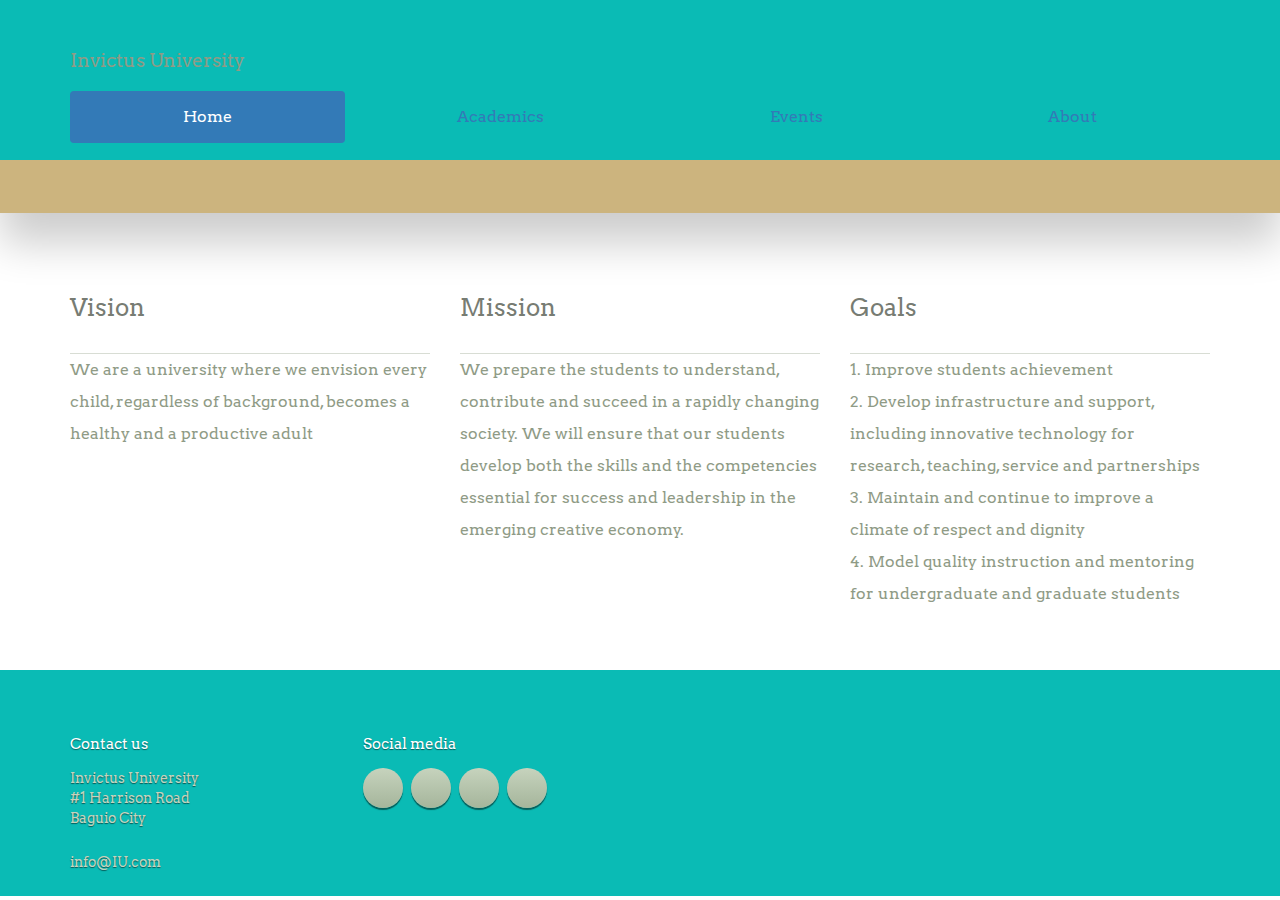
==== About.html @ bc5d1588 "gen" ====
<!DOCTYPE html>
<html lang="en">
<head>
  <title>Invictus University</title>
  <meta charset="utf-8">
  <meta name="viewport" content="width=device-width, initial-scale=1">
  <link rel="stylesheet" href="https://maxcdn.bootstrapcdn.com/bootstrap/3.3.7/css/bootstrap.min.css">
  <script src="https://ajax.googleapis.com/ajax/libs/jquery/3.2.1/jquery.min.js"></script>
  <script src="https://maxcdn.bootstrapcdn.com/bootstrap/3.3.7/js/bootstrap.min.js"></script>
  <link href="http://fonts.googleapis.com/css?family=Arvo:400,700|" rel="stylesheet" type="text/css">
    <link href="fonts/font-awesome.min.css" rel="stylesheet" type="text/css">
  <link rel="stylesheet" href="style.css">
</head>
<body>
  <header class="site-header">
        <div class="primary-header">

<div class="container">
  <h3>Invictus University</h3>
  <ul class="nav nav-pills nav-justified">
    <li class="active"><a href="home.html">Home</a></li>
    <li><a href="#">Academics</a></li>
    <li><a href="#">Events</a></li>
    <li><a href="About.html">About</a></li>
  </ul>
</div>
      
</header>
<main class="About">
      <div class="fullwidth-block">
        <div class="container">
          <div class="row">
            <div class="col-md-4">
              <h2 class="section-title"> Vision</h2>
              <ul class="posts">
               <li>We are a university where we envision every child, regardless of background, becomes a healthy and a productive adult</li>
              </ul>
              
            </div>
            <div class="col-md-4">
              <h2 class="section-title"> Mission</h2>
              <ul class="posts">
                <li>We prepare the students to understand, contribute and succeed in a rapidly changing society. We will ensure that our students develop both the skills and the competencies essential for success and leadership in the emerging creative economy. </li>
              </ul>
              
            </div>
            <div class="col-md-4">
              <h2 class="section-title"> Goals</h2>
              <ul class="posts">
                <li>1. Improve students achievement</li>
                <li>2. Develop infrastructure and support, including innovative technology for research, teaching, service and partnerships</li>
                <li>3. Maintain and continue to improve a climate of respect and dignity</li>
                <li>4. Model quality instruction and mentoring for undergraduate and graduate students</li>
                
              </ul>
              
            </div>
          </div> <!-- .row -->
        </div>
      </div>


      <footer class="site-footer">
      <div class="container">
        <div class="row">
          <div class="col-md-3">
            <div class="widget">
              <h3 class="widget-title">Contact us</h3>
              <address>Invictus University <br>#1 Harrison Road<br>Baguio City</address>

              info@IU.com 
              </br>
            </div>
          </div>
          <div class="col-md-3">
            <div class="widget">
              <h3 class="widget-title">Social media</h3>
              
              <div class="social-links circle">
                <a href="#"><i class="fa fa-facebook"></i></a>
                <a href="#"><i class="fa fa-google-plus"></i></a>
                <a href="#"><i class="fa fa-twitter"></i></a>
                <a href="#"><i class="fa fa-pinterest"></i></a>
              </div>
            </div>
          </div>

    </footer>

</body>
</html>
---- style.css ----
/*!
 * Project_Name: Themezy Lincoln High School
 * Author: Themezy
 * Email: info@themezy.com
 * URL: http://themezy.com
 */
/*=========================================== 
 * Importing CSS Libraries
 *===========================================*/
body {
  color: #8f9b86;
  font-family: "Arvo", "Roboto Slab", "Open Sans", sans-serif;
  font-size: 16px;
  line-height: 2;
  font-weight: 300;
}

address {
  font-style: normal;
}

h1, h2, h3, h4, h5, h6 {
  line-height: normal;
}

@media screen and (max-width: 990px) {
  .container {
    padding: 0 30px !important;
  }
}

@font-face {
  font-family: "Cabin Sketch";
  src: url("fonts/cabinsketch-Regular.ttf") format("truetype");
  font-weight: normal;
  font-style: normal;
}
@font-face {
  font-family: "Cabin Sketch";
  src: url("fonts/cabinsketch-Bold.ttf") format("truetype");
  font-weight: 700;
  font-style: normal;
}
article,
aside,
details,
figcaption,
figure,
footer,
header,
hgroup,
nav,
section,
summary {
  display: block;
}

audio,
canvas,
video {
  display: inline-block;
}

audio:not([controls]) {
  display: none;
  height: 0;
}

[hidden], template {
  display: none;
}

html {
  background: #fff;
  color: #000;
  -webkit-text-size-adjust: 100%;
  -ms-text-size-adjust: 100%;
}

html,
button,
input,
select,
textarea {
  font-family: sans-serif;
}

body {
  margin: 0;
}

a {
  background: transparent;
}
a:focus {
  outline: thin dotted;
}
a:hover, a:active {
  outline: 0;
}

h1 {
  font-size: 2em;
  margin: 0.67em 0;
}

h2 {
  font-size: 1.5em;
  margin: 0.83em 0;
}

h3 {
  font-size: 1.17em;
  margin: 1em 0;
}

h4 {
  font-size: 1em;
  margin: 1.33em 0;
}

h5 {
  font-size: 0.83em;
  margin: 1.67em 0;
}

h6 {
  font-size: 0.75em;
  margin: 2.33em 0;
}

abbr[title] {
  border-bottom: 1px dotted;
}

b,
strong {
  font-weight: bold;
}

dfn {
  font-style: italic;
}

mark {
  background: #ff0;
  color: #000;
}

code,
kbd,
pre,
samp {
  font-family: monospace, serif;
  font-size: 1em;
}

pre {
  white-space: pre;
  white-space: pre-wrap;
  word-wrap: break-word;
}

q {
  quotes: "\201C" "\201D" "\2018" "\2019";
}

q:before,
q:after {
  content: '';
  content: none;
}

small {
  font-size: 80%;
}

sub,
sup {
  font-size: 75%;
  line-height: 0;
  position: relative;
  vertical-align: baseline;
}

sup {
  top: -0.5em;
}

sub {
  bottom: -0.25em;
}

img {
  border: 0;
}

svg:not(:root) {
  overflow: hidden;
}

figure {
  margin: 0;
}

fieldset {
  border: 1px solid #c0c0c0;
  margin: 0 2px;
  padding: 0.35em 0.625em 0.75em;
}

legend {
  border: 0;
  padding: 0;
  white-space: normal;
}

button,
input,
select,
textarea {
  font-family: inherit;
  font-size: 100%;
  margin: 0;
  vertical-align: baseline;
}

button,
input {
  line-height: normal;
}

button,
select {
  text-transform: none;
}

button,
html input[type="button"],
input[type="reset"],
input[type="submit"] {
  -webkit-appearance: button;
  cursor: pointer;
}

button[disabled],
input[disabled] {
  cursor: default;
}

input[type="checkbox"],
input[type="radio"] {
  -moz-box-sizing: border-box;
       box-sizing: border-box;
  padding: 0;
}

input[type="search"] {
  -webkit-appearance: textfield;
  -moz-box-sizing: content-box;
  box-sizing: content-box;
}

input[type="search"]::-webkit-search-cancel-button,
input[type="search"]::-webkit-search-decoration {
  -webkit-appearance: none;
}

button::-moz-focus-inner, input::-moz-focus-inner {
  border: 0;
  padding: 0;
}

textarea {
  overflow: auto;
  vertical-align: top;
}

table {
  border-collapse: collapse;
  border-spacing: 0;
}

*, *:before, *:after {
  -moz-box-sizing: border-box;
       box-sizing: border-box;
}

[class^="icon-"] {
  vertical-align: middle;
}

.icon-book {
  background-image: url("images/icon-book.png");
  display: inline-block;
  width: 37px;
  height: 43px;
}
@media all and (-webkit-min-device-pixel-ratio: 1.5), all and (-o-min-device-pixel-ratio: 3 / 2), all and (min--moz-device-pixel-ratio: 1.5), all and (min-device-pixel-ratio: 1.5) {
  .icon-book {
    background-image: url("images/icon-book@2x.png");
    background-size: 37px 43px;
  }
}

.icon-calendar {
  background-image: url("images/icon-small-calendar.png");
  display: inline-block;
  width: 13px;
  height: 13px;
}
@media all and (-webkit-min-device-pixel-ratio: 1.5), all and (-o-min-device-pixel-ratio: 3 / 2), all and (min--moz-device-pixel-ratio: 1.5), all and (min-device-pixel-ratio: 1.5) {
  .icon-calendar {
    background-image: url("images/icon-small-calendar@2x.png");
    background-size: 13px 13px;
  }
}

.icon-calendar-lg {
  background-image: url("images/icon-calendar.png");
  display: inline-block;
  width: 50px;
  height: 50px;
}
@media all and (-webkit-min-device-pixel-ratio: 1.5), all and (-o-min-device-pixel-ratio: 3 / 2), all and (min--moz-device-pixel-ratio: 1.5), all and (min-device-pixel-ratio: 1.5) {
  .icon-calendar-lg {
    background-image: url("images/icon-calendar@2x.png");
    background-size: 50px 50px;
  }
}

.icon-clock {
  background-image: url("images/icon-clock.png");
  display: inline-block;
  width: 17px;
  height: 17px;
}
@media all and (-webkit-min-device-pixel-ratio: 1.5), all and (-o-min-device-pixel-ratio: 3 / 2), all and (min--moz-device-pixel-ratio: 1.5), all and (min-device-pixel-ratio: 1.5) {
  .icon-clock {
    background-image: url("images/icon-clock@2x.png");
    background-size: 17px 17px;
  }
}

.icon-coins {
  background-image: url("images/icon-coins.png");
  display: inline-block;
  width: 17px;
  height: 14px;
}
@media all and (-webkit-min-device-pixel-ratio: 1.5), all and (-o-min-device-pixel-ratio: 3 / 2), all and (min--moz-device-pixel-ratio: 1.5), all and (min-device-pixel-ratio: 1.5) {
  .icon-coins {
    background-image: url("images/icon-coins@2x.png");
    background-size: 17px 14px;
  }
}

.icon-map-marker {
  background-image: url("images/icon-map-marker.png");
  display: inline-block;
  width: 11px;
  height: 14px;
}
@media all and (-webkit-min-device-pixel-ratio: 1.5), all and (-o-min-device-pixel-ratio: 3 / 2), all and (min--moz-device-pixel-ratio: 1.5), all and (min-device-pixel-ratio: 1.5) {
  .icon-map-marker {
    background-image: url("images/icon-map-marker@2x.png");
    background-size: 11px 14px;
  }
}

.icon-newspaper {
  background-image: url("images/icon-newspaper.png");
  display: inline-block;
  width: 50px;
  height: 43px;
}
@media all and (-webkit-min-device-pixel-ratio: 1.5), all and (-o-min-device-pixel-ratio: 3 / 2), all and (min--moz-device-pixel-ratio: 1.5), all and (min-device-pixel-ratio: 1.5) {
  .icon-newspaper {
    background-image: url("images/icon-newspaper@2x.png");
    background-size: 50px 43px;
  }
}

.icon-user {
  background-image: url("images/icon-user.png");
  display: inline-block;
  width: 16px;
  height: 15px;
}
@media all and (-webkit-min-device-pixel-ratio: 1.5), all and (-o-min-device-pixel-ratio: 3 / 2), all and (min--moz-device-pixel-ratio: 1.5), all and (min-device-pixel-ratio: 1.5) {
  .icon-user {
    background-image: url("images/icon-user@2x.png");
    background-size: 16px 15px;
  }
}

.button, input[type="submit"] {
  padding: 10px 20px;
  box-shadow: 0 2px 1px rgba(0, 0, 0, 0.4);
  text-decoration: none;
  border-radius: 5px;
  border: none;
  display: inline-block;
  margin-bottom: 20px;
}
.button.primary, input.primary[type="submit"] {
  background: #f7eacc;
  background: -webkit-linear-gradient(270deg, #f7eacc, #c2ae81);
  background: linear-gradient(180deg, #f7eacc, #c2ae81);
  color: #72664c;
}
.button.primary:hover, input.primary[type="submit"]:hover {
  background: #c2ae81;
  background: -webkit-linear-gradient(90deg, #f7eacc, #c2ae81);
  background: linear-gradient(0deg, #f7eacc, #c2ae81);
}
.button.secondary, input.secondary[type="submit"], .pagination .page-numbers {
  background: #cbd3c4;
  background: -webkit-linear-gradient(270deg, #e4e9e0, #cbd3c4);
  background: linear-gradient(180deg, #e4e9e0, #cbd3c4);
  color: #8a9184;
}
.button.secondary:hover, input.secondary[type="submit"]:hover, .pagination .page-numbers:hover {
  background: #cbd3c4;
  background: -webkit-linear-gradient(90deg, #e4e9e0, #cbd3c4);
  background: linear-gradient(0deg, #e4e9e0, #cbd3c4);
}
.button.green, input.green[type="submit"], .pagination .page-numbers.current, .accordion.expanded .accordion-toggle:after {
  background: #719c51;
  background: -webkit-linear-gradient(270deg, #719c51, #648a48);
  background: linear-gradient(180deg, #719c51, #648a48);
  color: white;
}
.button.green:hover, input.green[type="submit"]:hover, .pagination .page-numbers.current:hover, .accordion.expanded .accordion-toggle:hover:after {
  background: #648a48;
  background: -webkit-linear-gradient(90deg, #719c51, #648a48);
  background: linear-gradient(0deg, #719c51, #648a48);
}
.button.large, input.large[type="submit"] {
  font-size: 18px;
  font-size: 1.125rem;
}

input[type="submit"] {
  background: #6c7f60;
  background: -webkit-linear-gradient(270deg, #6c7f60, #495740);
  background: linear-gradient(180deg, #6c7f60, #495740);
  color: white;
  text-decoration: 0 1px 1px rgba(0, 0, 0, 0.4);
}
input[type="submit"]:hover {
  background: -webkit-linear-gradient(90deg, #6c7f60, #495740);
  background: linear-gradient(0deg, #6c7f60, #495740);
}
input[type="submit"].light {
  background: #c6d3bd;
  background: -webkit-linear-gradient(270deg, #c6d3bd, #a5b59b);
  background: linear-gradient(180deg, #c6d3bd, #a5b59b);
  color: #505f46;
}
input[type="submit"].light:hover {
  background: -webkit-linear-gradient(90deg, #c6d3bd, #a5b59b);
  background: linear-gradient(0deg, #c6d3bd, #a5b59b);
}

.fullwidth-block {
  padding: 30px 0;
}

.section-title {
  margin: 0 0 30px;
  color: #777c73;
  font-weight: 300;
}
.section-title [class^="icon-"] {
  display: inline-block;
  vertical-align: middle;
  margin-right: 10px;
}

.text-center {
  text-align: center;
}

.social-links.circle a {
  width: 40px;
  height: 40px;
  margin-right: 5px;
  display: inline-block;
  text-align: center;
  border-radius: 50%;
  background: #c6d3bd;
  background: -webkit-linear-gradient(270deg, #c6d3bd, #a5b59b);
  background: linear-gradient(180deg, #c6d3bd, #a5b59b);
  box-shadow: 0 2px 1px rgba(0, 0, 0, 0.5);
  color: #505f46;
  font-size: 20px;
  font-size: 1.25rem;
  line-height: 2;
  text-shadow: 0 1px 1px rgba(255, 255, 255, 0.8);
}
.social-links.circle a:hover {
  background: -webkit-linear-gradient(90deg, #c6d3bd, #a5b59b);
  background: linear-gradient(0deg, #c6d3bd, #a5b59b);
}

.boxed-section {
  margin: 30px 0;
  padding: 40px;
  background-color: #d8ddd4;
  border-radius: 10px;
  color: #86907e;
}

form .field {
  display: table;
  width: 100%;
  margin-bottom: 20px;
}
form .field label, form .field .control {
  display: table-cell;
}
@media screen and (max-width: 480px) {
  form .field label, form .field .control {
    width: 100%;
    display: block;
  }
}
form input, form textarea, form select {
  padding: 12px;
  border: none;
  border-radius: 5px;
  background: rgba(0, 0, 0, 0.1);
  box-shadow: inset 0 1px 2px rgba(0, 0, 0, 0.3);
  -webkit-appearance: none;
  -moz-appearance: none;
  appearance: none;
  outline: none;
  color: #747d6f;
}
form select {
  padding-right: 35px;
  background-image: url("images/select.png");
  background-repeat: no-repeat;
  background-position: right center;
}
@media all and (-webkit-min-device-pixel-ratio: 1.5), all and (-o-min-device-pixel-ratio: 3 / 2), all and (min--moz-device-pixel-ratio: 1.5), all and (min-device-pixel-ratio: 1.5) {
  form select {
    background-image: url("images/select@2x.png");
    background-size: 36px 26px;
  }
}

.student-list {
  list-style: none;
  margin: 0;
  padding-left: 0;
}
.student-list li {
  position: relative;
  padding-left: 100px;
  min-height: 100px;
}
.student-list li img {
  position: absolute;
  left: 0;
  top: 0;
}

.subscribe input {
  width: 100%;
  margin-bottom: 20px;
  background: rgba(0, 0, 0, 0.3);
}

.courses {
  list-style: none;
  margin: 0;
  padding-left: 0;
  line-height: normal;
  border-top: 1px solid #d8ddd4;
}
.courses li {
  padding: 15px 0;
  border-bottom: 1px solid #d8ddd4;
}
.courses li.current {
  background: #719d51;
  background: -webkit-linear-gradient(270deg, #719d51, #638948);
  background: linear-gradient(180deg, #719d51, #638948);
  border: none;
  border-radius: 10px;
  padding: 15px;
  margin: -1px -15px 0;
  position: relative;
}
.courses li.current .course-title a {
  color: white;
}
.courses li.current .course-meta {
  color: #a7c094;
}
.courses li.current:before {
  content: " ";
  width: 0;
  height: 0;
  border-width: 10px 10px 10px;
  border-style: solid;
  border-color: transparent #6a934c transparent transparent;
  position: absolute;
  left: -20px;
  top: 0;
  bottom: 0;
  margin: auto;
}
.courses .course-title {
  font-size: 18px;
  font-size: 1.125rem;
  margin: 0 0 10px;
}
.courses .course-title a {
  color: #719d51;
  font-weight: normal;
  text-decoration: none;
}
.courses .course-meta {
  font-size: 14px;
  font-size: 0.875rem;
  color: #a1ad98;
  font-weight: 300;
}
.courses .course-meta span {
  display: inline-block;
  margin-right: 10px;
}
.courses .course-meta span [class^="icon-"] {
  margin-right: 5px;
}

.pagination {
  text-align: center;
  margin: 30px 0;
}
.pagination .page-numbers {
  display: inline-block;
  width: 30px;
  height: 30px;
  text-decoration: none;
  border-radius: 3px;
}

.students-grid {
  *zoom: 1;
  list-style: none;
  margin: 30px -15px;
  padding-left: 0;
}
.students-grid:after {
  content: " ";
  clear: both;
  display: block;
  overflow: hidden;
  height: 0;
}
.students-grid .student {
  padding: 15px;
  width: 25%;
  float: left;
  text-align: center;
}
@media screen and (max-width: 990px) {
  .students-grid .student {
    width: 50%;
  }
}
@media screen and (max-width: 480px) {
  .students-grid .student {
    width: 100%;
  }
}
.students-grid .avatar {
  border-radius: 10px;
  overflow: hidden;
}
.students-grid .avatar img {
  width: 100%;
  max-width: 100%;
  display: block;
  height: auto;
}
.students-grid .student-name {
  font-size: 18px;
  font-size: 1.125rem;
  font-weight: 300;
}
.students-grid .student-name a {
  color: #719d51;
  text-decoration: none;
  -webkit-transition: .3s ease;
          transition: .3s ease;
}
.students-grid .student-name a:hover {
  color: #a6c58f;
}
.students-grid .student-sum {
  line-height: normal;
  font-size: 14px;
  font-size: 0.875rem;
  color: #8f9b86;
}

.accordion {
  overflow: hidden;
  border-top: 1px solid #d8ddd4;
}
.accordion .accordion-toggle {
  position: relative;
  padding: 10px  30px 10px 0;
}
.accordion .accordion-toggle h3 {
  display: inline-block;
  margin: 0 20px 0 0;
  vertical-align: middle;
  color: #719d51;
  font-weight: 400;
  font-size: 18px;
  font-size: 1.125rem;
}
@media screen and (max-width: 990px) {
  .accordion .accordion-toggle h3 {
    display: block;
  }
}
.accordion .accordion-toggle span {
  font-size: 14px;
  font-size: 0.875rem;
}
.accordion .accordion-toggle:after {
  content: "\f107";
  font-family: "FontAwesome";
  text-align: center;
  display: block;
  position: absolute;
  right: 0;
  top: 10px;
  width: 30px;
  height: 30px;
  border-radius: 50%;
  background: #e1e7db;
  cursor: pointer;
}
.accordion.expanded .accordion-toggle:after {
  content: "\f106";
  line-height: 1.8;
}
.accordion .accordion-content {
  display: none;
  clear: both;
  font-size: 16px;
  font-size: 1rem;
}

.map {
  height: 350px;
  margin-bottom: 30px;
  border-radius: 10px;
  overflow: hidden;
}

.contact-info a {
  color: #8F9B86;
  text-decoration: none;
  display: block;
  -webkit-transition: .3s ease;
          transition: .3s ease;
}
.contact-info a:hover {
  color: #117213;
}

.contact-form {
  *zoom: 1;
}
.contact-form:after {
  content: " ";
  clear: both;
  display: block;
  overflow: hidden;
  height: 0;
}
.contact-form p {
  display: table;
  width: 100%;
}
.contact-form label, .contact-form .control {
  display: table-cell;
}
.contact-form label {
  width: 100px;
}
.contact-form .control input, .contact-form .control textarea {
  width: 100%;
  -webkit-transition: .3s ease;
          transition: .3s ease;
}
.contact-form .control input:focus, .contact-form .control input:active, .contact-form .control textarea:focus, .contact-form .control textarea:active {
  background: rgba(0, 0, 0, 0.05);
}
.contact-form .control textarea {
  min-height: 200px;
}
.contact-form .text-right {
  display: block;
  text-align: right;
}
.contact-form .text-right input[type="submit"] {
  display: inline-block;
}

.container {
  margin-right: auto;
  margin-left: auto;
  padding-left: 15px;
  padding-right: 15px;
  *zoom: 1;
}
.container:after {
  content: " ";
  clear: both;
  display: block;
  overflow: hidden;
  height: 0;
}
@media (min-width: 768px) {
  .container {
    width: 750px;
  }
}
@media (min-width: 992px) {
  .container {
    width: 970px;
  }
}
@media (min-width: 1200px) {
  .container {
    width: 1170px;
  }
}

.container-fluid {
  margin-right: auto;
  margin-left: auto;
  padding-left: 15px;
  padding-right: 15px;
  *zoom: 1;
}
.container-fluid:after {
  content: " ";
  clear: both;
  display: block;
  overflow: hidden;
  height: 0;
}

.row {
  margin-left: -15px;
  margin-right: -15px;
  *zoom: 1;
}
.row:after {
  content: " ";
  clear: both;
  display: block;
  overflow: hidden;
  height: 0;
}

.col-xs-1, .col-sm-1, .col-md-1, .col-lg-1, .col-xs-2, .col-sm-2, .col-md-2, .col-lg-2, .col-xs-3, .col-sm-3, .col-md-3, .col-lg-3, .col-xs-4, .col-sm-4, .col-md-4, .col-lg-4, .col-xs-5, .col-sm-5, .col-md-5, .col-lg-5, .col-xs-6, .col-sm-6, .col-md-6, .col-lg-6, .col-xs-7, .col-sm-7, .col-md-7, .col-lg-7, .col-xs-8, .col-sm-8, .col-md-8, .col-lg-8, .col-xs-9, .col-sm-9, .col-md-9, .col-lg-9, .col-xs-10, .col-sm-10, .col-md-10, .col-lg-10, .col-xs-11, .col-sm-11, .col-md-11, .col-lg-11, .col-xs-12, .col-sm-12, .col-md-12, .col-lg-12 {
  position: relative;
  min-height: 1px;
  padding-left: 15px;
  padding-right: 15px;
}

.col-xs-1, .col-xs-2, .col-xs-3, .col-xs-4, .col-xs-5, .col-xs-6, .col-xs-7, .col-xs-8, .col-xs-9, .col-xs-10, .col-xs-11, .col-xs-12 {
  float: left;
}

.col-xs-1 {
  width: 8.33333%;
}

.col-xs-2 {
  width: 16.66667%;
}

.col-xs-3 {
  width: 25%;
}

.col-xs-4 {
  width: 33.33333%;
}

.col-xs-5 {
  width: 41.66667%;
}

.col-xs-6 {
  width: 50%;
}

.col-xs-7 {
  width: 58.33333%;
}

.col-xs-8 {
  width: 66.66667%;
}

.col-xs-9 {
  width: 75%;
}

.col-xs-10 {
  width: 83.33333%;
}

.col-xs-11 {
  width: 91.66667%;
}

.col-xs-12 {
  width: 100%;
}

.col-xs-pull-0 {
  right: auto;
}

.col-xs-pull-1 {
  right: 8.33333%;
}

.col-xs-pull-2 {
  right: 16.66667%;
}

.col-xs-pull-3 {
  right: 25%;
}

.col-xs-pull-4 {
  right: 33.33333%;
}

.col-xs-pull-5 {
  right: 41.66667%;
}

.col-xs-pull-6 {
  right: 50%;
}

.col-xs-pull-7 {
  right: 58.33333%;
}

.col-xs-pull-8 {
  right: 66.66667%;
}

.col-xs-pull-9 {
  right: 75%;
}

.col-xs-pull-10 {
  right: 83.33333%;
}

.col-xs-pull-11 {
  right: 91.66667%;
}

.col-xs-pull-12 {
  right: 100%;
}

.col-xs-push-0 {
  left: auto;
}

.col-xs-push-1 {
  left: 8.33333%;
}

.col-xs-push-2 {
  left: 16.66667%;
}

.col-xs-push-3 {
  left: 25%;
}

.col-xs-push-4 {
  left: 33.33333%;
}

.col-xs-push-5 {
  left: 41.66667%;
}

.col-xs-push-6 {
  left: 50%;
}

.col-xs-push-7 {
  left: 58.33333%;
}

.col-xs-push-8 {
  left: 66.66667%;
}

.col-xs-push-9 {
  left: 75%;
}

.col-xs-push-10 {
  left: 83.33333%;
}

.col-xs-push-11 {
  left: 91.66667%;
}

.col-xs-push-12 {
  left: 100%;
}

.col-xs-offset-0 {
  margin-left: 0%;
}

.col-xs-offset-1 {
  margin-left: 8.33333%;
}

.col-xs-offset-2 {
  margin-left: 16.66667%;
}

.col-xs-offset-3 {
  margin-left: 25%;
}

.col-xs-offset-4 {
  margin-left: 33.33333%;
}

.col-xs-offset-5 {
  margin-left: 41.66667%;
}

.col-xs-offset-6 {
  margin-left: 50%;
}

.col-xs-offset-7 {
  margin-left: 58.33333%;
}

.col-xs-offset-8 {
  margin-left: 66.66667%;
}

.col-xs-offset-9 {
  margin-left: 75%;
}

.col-xs-offset-10 {
  margin-left: 83.33333%;
}

.col-xs-offset-11 {
  margin-left: 91.66667%;
}

.col-xs-offset-12 {
  margin-left: 100%;
}

@media (min-width: 768px) {
  .col-sm-1, .col-sm-2, .col-sm-3, .col-sm-4, .col-sm-5, .col-sm-6, .col-sm-7, .col-sm-8, .col-sm-9, .col-sm-10, .col-sm-11, .col-sm-12 {
    float: left;
  }

  .col-sm-1 {
    width: 8.33333%;
  }

  .col-sm-2 {
    width: 16.66667%;
  }

  .col-sm-3 {
    width: 25%;
  }

  .col-sm-4 {
    width: 33.33333%;
  }

  .col-sm-5 {
    width: 41.66667%;
  }

  .col-sm-6 {
    width: 50%;
  }

  .col-sm-7 {
    width: 58.33333%;
  }

  .col-sm-8 {
    width: 66.66667%;
  }

  .col-sm-9 {
    width: 75%;
  }

  .col-sm-10 {
    width: 83.33333%;
  }

  .col-sm-11 {
    width: 91.66667%;
  }

  .col-sm-12 {
    width: 100%;
  }

  .col-sm-pull-0 {
    right: auto;
  }

  .col-sm-pull-1 {
    right: 8.33333%;
  }

  .col-sm-pull-2 {
    right: 16.66667%;
  }

  .col-sm-pull-3 {
    right: 25%;
  }

  .col-sm-pull-4 {
    right: 33.33333%;
  }

  .col-sm-pull-5 {
    right: 41.66667%;
  }

  .col-sm-pull-6 {
    right: 50%;
  }

  .col-sm-pull-7 {
    right: 58.33333%;
  }

  .col-sm-pull-8 {
    right: 66.66667%;
  }

  .col-sm-pull-9 {
    right: 75%;
  }

  .col-sm-pull-10 {
    right: 83.33333%;
  }

  .col-sm-pull-11 {
    right: 91.66667%;
  }

  .col-sm-pull-12 {
    right: 100%;
  }

  .col-sm-push-0 {
    left: auto;
  }

  .col-sm-push-1 {
    left: 8.33333%;
  }

  .col-sm-push-2 {
    left: 16.66667%;
  }

  .col-sm-push-3 {
    left: 25%;
  }

  .col-sm-push-4 {
    left: 33.33333%;
  }

  .col-sm-push-5 {
    left: 41.66667%;
  }

  .col-sm-push-6 {
    left: 50%;
  }

  .col-sm-push-7 {
    left: 58.33333%;
  }

  .col-sm-push-8 {
    left: 66.66667%;
  }

  .col-sm-push-9 {
    left: 75%;
  }

  .col-sm-push-10 {
    left: 83.33333%;
  }

  .col-sm-push-11 {
    left: 91.66667%;
  }

  .col-sm-push-12 {
    left: 100%;
  }

  .col-sm-offset-0 {
    margin-left: 0%;
  }

  .col-sm-offset-1 {
    margin-left: 8.33333%;
  }

  .col-sm-offset-2 {
    margin-left: 16.66667%;
  }

  .col-sm-offset-3 {
    margin-left: 25%;
  }

  .col-sm-offset-4 {
    margin-left: 33.33333%;
  }

  .col-sm-offset-5 {
    margin-left: 41.66667%;
  }

  .col-sm-offset-6 {
    margin-left: 50%;
  }

  .col-sm-offset-7 {
    margin-left: 58.33333%;
  }

  .col-sm-offset-8 {
    margin-left: 66.66667%;
  }

  .col-sm-offset-9 {
    margin-left: 75%;
  }

  .col-sm-offset-10 {
    margin-left: 83.33333%;
  }

  .col-sm-offset-11 {
    margin-left: 91.66667%;
  }

  .col-sm-offset-12 {
    margin-left: 100%;
  }
}
@media (min-width: 992px) {
  .col-md-1, .col-md-2, .col-md-3, .col-md-4, .col-md-5, .col-md-6, .col-md-7, .col-md-8, .col-md-9, .col-md-10, .col-md-11, .col-md-12 {
    float: left;
  }

  .col-md-1 {
    width: 8.33333%;
  }

  .col-md-2 {
    width: 16.66667%;
  }

  .col-md-3 {
    width: 25%;
  }

  .col-md-4 {
    width: 33.33333%;
  }

  .col-md-5 {
    width: 41.66667%;
  }

  .col-md-6 {
    width: 50%;
  }

  .col-md-7 {
    width: 58.33333%;
  }

  .col-md-8 {
    width: 66.66667%;
  }

  .col-md-9 {
    width: 75%;
  }

  .col-md-10 {
    width: 83.33333%;
  }

  .col-md-11 {
    width: 91.66667%;
  }

  .col-md-12 {
    width: 100%;
  }

  .col-md-pull-0 {
    right: auto;
  }

  .col-md-pull-1 {
    right: 8.33333%;
  }

  .col-md-pull-2 {
    right: 16.66667%;
  }

  .col-md-pull-3 {
    right: 25%;
  }

  .col-md-pull-4 {
    right: 33.33333%;
  }

  .col-md-pull-5 {
    right: 41.66667%;
  }

  .col-md-pull-6 {
    right: 50%;
  }

  .col-md-pull-7 {
    right: 58.33333%;
  }

  .col-md-pull-8 {
    right: 66.66667%;
  }

  .col-md-pull-9 {
    right: 75%;
  }

  .col-md-pull-10 {
    right: 83.33333%;
  }

  .col-md-pull-11 {
    right: 91.66667%;
  }

  .col-md-pull-12 {
    right: 100%;
  }

  .col-md-push-0 {
    left: auto;
  }

  .col-md-push-1 {
    left: 8.33333%;
  }

  .col-md-push-2 {
    left: 16.66667%;
  }

  .col-md-push-3 {
    left: 25%;
  }

  .col-md-push-4 {
    left: 33.33333%;
  }

  .col-md-push-5 {
    left: 41.66667%;
  }

  .col-md-push-6 {
    left: 50%;
  }

  .col-md-push-7 {
    left: 58.33333%;
  }

  .col-md-push-8 {
    left: 66.66667%;
  }

  .col-md-push-9 {
    left: 75%;
  }

  .col-md-push-10 {
    left: 83.33333%;
  }

  .col-md-push-11 {
    left: 91.66667%;
  }

  .col-md-push-12 {
    left: 100%;
  }

  .col-md-offset-0 {
    margin-left: 0%;
  }

  .col-md-offset-1 {
    margin-left: 8.33333%;
  }

  .col-md-offset-2 {
    margin-left: 16.66667%;
  }

  .col-md-offset-3 {
    margin-left: 25%;
  }

  .col-md-offset-4 {
    margin-left: 33.33333%;
  }

  .col-md-offset-5 {
    margin-left: 41.66667%;
  }

  .col-md-offset-6 {
    margin-left: 50%;
  }

  .col-md-offset-7 {
    margin-left: 58.33333%;
  }

  .col-md-offset-8 {
    margin-left: 66.66667%;
  }

  .col-md-offset-9 {
    margin-left: 75%;
  }

  .col-md-offset-10 {
    margin-left: 83.33333%;
  }

  .col-md-offset-11 {
    margin-left: 91.66667%;
  }

  .col-md-offset-12 {
    margin-left: 100%;
  }
}
@media (min-width: 1200px) {
  .col-lg-1, .col-lg-2, .col-lg-3, .col-lg-4, .col-lg-5, .col-lg-6, .col-lg-7, .col-lg-8, .col-lg-9, .col-lg-10, .col-lg-11, .col-lg-12 {
    float: left;
  }

  .col-lg-1 {
    width: 8.33333%;
  }

  .col-lg-2 {
    width: 16.66667%;
  }

  .col-lg-3 {
    width: 25%;
  }

  .col-lg-4 {
    width: 33.33333%;
  }

  .col-lg-5 {
    width: 41.66667%;
  }

  .col-lg-6 {
    width: 50%;
  }

  .col-lg-7 {
    width: 58.33333%;
  }

  .col-lg-8 {
    width: 66.66667%;
  }

  .col-lg-9 {
    width: 75%;
  }

  .col-lg-10 {
    width: 83.33333%;
  }

  .col-lg-11 {
    width: 91.66667%;
  }

  .col-lg-12 {
    width: 100%;
  }

  .col-lg-pull-0 {
    right: auto;
  }

  .col-lg-pull-1 {
    right: 8.33333%;
  }

  .col-lg-pull-2 {
    right: 16.66667%;
  }

  .col-lg-pull-3 {
    right: 25%;
  }

  .col-lg-pull-4 {
    right: 33.33333%;
  }

  .col-lg-pull-5 {
    right: 41.66667%;
  }

  .col-lg-pull-6 {
    right: 50%;
  }

  .col-lg-pull-7 {
    right: 58.33333%;
  }

  .col-lg-pull-8 {
    right: 66.66667%;
  }

  .col-lg-pull-9 {
    right: 75%;
  }

  .col-lg-pull-10 {
    right: 83.33333%;
  }

  .col-lg-pull-11 {
    right: 91.66667%;
  }

  .col-lg-pull-12 {
    right: 100%;
  }

  .col-lg-push-0 {
    left: auto;
  }

  .col-lg-push-1 {
    left: 8.33333%;
  }

  .col-lg-push-2 {
    left: 16.66667%;
  }

  .col-lg-push-3 {
    left: 25%;
  }

  .col-lg-push-4 {
    left: 33.33333%;
  }

  .col-lg-push-5 {
    left: 41.66667%;
  }

  .col-lg-push-6 {
    left: 50%;
  }

  .col-lg-push-7 {
    left: 58.33333%;
  }

  .col-lg-push-8 {
    left: 66.66667%;
  }

  .col-lg-push-9 {
    left: 75%;
  }

  .col-lg-push-10 {
    left: 83.33333%;
  }

  .col-lg-push-11 {
    left: 91.66667%;
  }

  .col-lg-push-12 {
    left: 100%;
  }

  .col-lg-offset-0 {
    margin-left: 0%;
  }

  .col-lg-offset-1 {
    margin-left: 8.33333%;
  }

  .col-lg-offset-2 {
    margin-left: 16.66667%;
  }

  .col-lg-offset-3 {
    margin-left: 25%;
  }

  .col-lg-offset-4 {
    margin-left: 33.33333%;
  }

  .col-lg-offset-5 {
    margin-left: 41.66667%;
  }

  .col-lg-offset-6 {
    margin-left: 50%;
  }

  .col-lg-offset-7 {
    margin-left: 58.33333%;
  }

  .col-lg-offset-8 {
    margin-left: 66.66667%;
  }

  .col-lg-offset-9 {
    margin-left: 75%;
  }

  .col-lg-offset-10 {
    margin-left: 83.33333%;
  }

  .col-lg-offset-11 {
    margin-left: 91.66667%;
  }

  .col-lg-offset-12 {
    margin-left: 100%;
  }
}
@-ms-viewport {
  width: device-width;
}
.visible-xs, .visible-sm, .visible-md, .visible-lg {
  display: none !important;
}

.visible-xs-block,
.visible-xs-inline,
.visible-xs-inline-block,
.visible-sm-block,
.visible-sm-inline,
.visible-sm-inline-block,
.visible-md-block,
.visible-md-inline,
.visible-md-inline-block,
.visible-lg-block,
.visible-lg-inline,
.visible-lg-inline-block {
  display: none !important;
}

@media (max-width: 767px) {
  .visible-xs {
    display: block !important;
  }

  table.visible-xs {
    display: table;
  }

  tr.visible-xs {
    display: table-row !important;
  }

  th.visible-xs,
  td.visible-xs {
    display: table-cell !important;
  }
}
@media (max-width: 767px) {
  .visible-xs-block {
    display: block !important;
  }
}

@media (max-width: 767px) {
  .visible-xs-inline {
    display: inline !important;
  }
}

@media (max-width: 767px) {
  .visible-xs-inline-block {
    display: inline-block !important;
  }
}

@media (min-width: 768px) and (max-width: 991px) {
  .visible-sm {
    display: block !important;
  }

  table.visible-sm {
    display: table;
  }

  tr.visible-sm {
    display: table-row !important;
  }

  th.visible-sm,
  td.visible-sm {
    display: table-cell !important;
  }
}
@media (min-width: 768px) and (max-width: 991px) {
  .visible-sm-block {
    display: block !important;
  }
}

@media (min-width: 768px) and (max-width: 991px) {
  .visible-sm-inline {
    display: inline !important;
  }
}

@media (min-width: 768px) and (max-width: 991px) {
  .visible-sm-inline-block {
    display: inline-block !important;
  }
}

@media (min-width: 992px) and (max-width: 1199px) {
  .visible-md {
    display: block !important;
  }

  table.visible-md {
    display: table;
  }

  tr.visible-md {
    display: table-row !important;
  }

  th.visible-md,
  td.visible-md {
    display: table-cell !important;
  }
}
@media (min-width: 992px) and (max-width: 1199px) {
  .visible-md-block {
    display: block !important;
  }
}

@media (min-width: 992px) and (max-width: 1199px) {
  .visible-md-inline {
    display: inline !important;
  }
}

@media (min-width: 992px) and (max-width: 1199px) {
  .visible-md-inline-block {
    display: inline-block !important;
  }
}

@media (min-width: 1200px) {
  .visible-lg {
    display: block !important;
  }

  table.visible-lg {
    display: table;
  }

  tr.visible-lg {
    display: table-row !important;
  }

  th.visible-lg,
  td.visible-lg {
    display: table-cell !important;
  }
}
@media (min-width: 1200px) {
  .visible-lg-block {
    display: block !important;
  }
}

@media (min-width: 1200px) {
  .visible-lg-inline {
    display: inline !important;
  }
}

@media (min-width: 1200px) {
  .visible-lg-inline-block {
    display: inline-block !important;
  }
}

@media (max-width: 767px) {
  .hidden-xs {
    display: none !important;
  }
}
@media (min-width: 768px) and (max-width: 991px) {
  .hidden-sm {
    display: none !important;
  }
}
@media (min-width: 992px) and (max-width: 1199px) {
  .hidden-md {
    display: none !important;
  }
}
@media (min-width: 1200px) {
  .hidden-lg {
    display: none !important;
  }
}
.visible-print {
  display: none !important;
}

@media print {
  .visible-print {
    display: block !important;
  }

  table.visible-print {
    display: table;
  }

  tr.visible-print {
    display: table-row !important;
  }

  th.visible-print,
  td.visible-print {
    display: table-cell !important;
  }
}
.visible-print-block {
  display: none !important;
}
@media print {
  .visible-print-block {
    display: block !important;
  }
}

.visible-print-inline {
  display: none !important;
}
@media print {
  .visible-print-inline {
    display: inline !important;
  }
}

.visible-print-inline-block {
  display: none !important;
}
@media print {
  .visible-print-inline-block {
    display: inline-block !important;
  }
}

@media print {
  .hidden-print {
    display: none !important;
  }
}
.site-header {
  *zoom: 1;
  position: relative;
  padding: 30px 0 40px;
  margin-bottom: 50px;
  background-color: #475d36;
  background-image: url(images/background.jpg);
  background-attachment: fixed;
  background-position: bottom center;
  box-shadow: 0 30px 40px rgba(0, 0, 0, 0.2);
}
.site-header:after {
  content: " ";
  clear: both;
  display: block;
  overflow: hidden;
  height: 0;
}
@media (-webkit-min-device-pixel-ratio: 2), (min-resolution: 192dpi) {
  .site-header {
    background: url(images/background.jpg) repeat-x;
  }
}
.site-header:after {
  content: " ";
  width: 100%;
  height: 53px;
  position: absolute;
  bottom: 0;
  left: 0;
  background-color: #ccb47e;
  background-image: -webkit-linear-gradient(270deg, #cab27c 70%, #c1975b 15%, #ad744d 15%);
  background-image: linear-gradient(180deg, #cab27c 70%, #c1975b 15%, #ad744d 15%);
  background-image: url(images/background.png);
  background-repeat: repeat-x;
  z-index: 9;
}
@media (-webkit-min-device-pixel-ratio: 2), (min-resolution: 192dpi) {
  .site-header:after {
    background: url(images/background.png) repeat-x;
  }
}

.primary-header {
  background: url(images/background.png) repeat-x bottom center;
  padding-bottom: 30px;
}

#branding {
  *zoom: 1;
  float: left;
  color: white;
  text-decoration: none;
  white-space: nowrap;
}
#branding:after {
  content: " ";
  clear: both;
  display: block;
  overflow: hidden;
  height: 0;
}
#branding img {
  vertical-align: middle;
  margin-right: 10px;
}
#branding .site-title {
  display: inline-block;
  margin: 0;
  font-size: 15px;
  font-size: 0.9375rem;
  font-weight: 300;
  text-shadow: 0 1px 2px rgba(0, 0, 0, 0.3);
}

.main-navigation {
  float: right;
  position: relative;
  margin-top: 10px;
}
.main-navigation .menu {
  list-style: none;
  margin: 0;
  padding-left: 0;
}
@media screen and (min-width: 991px) {
  .main-navigation .menu {
    display: block !important;
  }
}
@media screen and (max-width: 990px) {
  .main-navigation .menu {
    display: none;
  }
}
.main-navigation .menu-item {
  float: left;
  margin: 0 0 0 5px;
}
.main-navigation .menu-item a {
  font-size: 17px;
  font-size: 1.0625rem;
  color: white;
  text-decoration: none;
  padding: 10px 20px;
  border-radius: 3px;
}
.main-navigation .menu-item.current-menu-item a, .main-navigation .menu-item:hover a {
  color: #72664c;
  background: #f7eacc;
  background: -webkit-linear-gradient(270deg, #f7eacc, #cfbe97);
  background: linear-gradient(180deg, #f7eacc, #cfbe97);
  box-shadow: 0 2px 1px rgba(0, 0, 0, 0.3);
}
.main-navigation .menu-toggle {
  border: none;
  color: #72664c;
  background: #f7eacc;
  padding: 10px 20px;
  border-radius: 3px;
  background: -webkit-linear-gradient(270deg, #f7eacc, #cfbe97);
  background: linear-gradient(180deg, #f7eacc, #cfbe97);
  box-shadow: 0 2px 1px rgba(0, 0, 0, 0.3);
  display: none;
  outline: none;
}
.main-navigation .menu-toggle:active {
  background: -webkit-linear-gradient(90deg, #f7eacc, #cfbe97);
  background: linear-gradient(0deg, #f7eacc, #cfbe97);
}
@media screen and (max-width: 990px) {
  .main-navigation .menu-toggle {
    display: block;
  }
}

.mobile-navigation {
  clear: both;
  padding: 30px 0;
  display: none;
}
@media screen and (min-width: 991px) {
  .mobile-navigation {
    display: none !important;
  }
}
.mobile-navigation .menu {
  list-style: none;
  margin: 0;
  padding-left: 0;
  background: rgba(0, 0, 0, 0.3);
  border-radius: 5px;
  overflow: hidden;
  text-align: center;
}
.mobile-navigation .menu a {
  display: block;
  padding: 10px 0;
  color: white;
  text-decoration: none;
  font-size: 18px;
  font-size: 1.125rem;
}
.mobile-navigation .menu .current-menu-item a, .mobile-navigation .menu .menu-item:hover a {
  color: #72664c;
  background: #f7eacc;
  background: -webkit-linear-gradient(270deg, #f7eacc, #cfbe97);
  background: linear-gradient(180deg, #f7eacc, #cfbe97);
  box-shadow: 0 2px 1px rgba(0, 0, 0, 0.3);
}

.slider {
  position: relative;
}
.slider .slides {
  *zoom: 1;
  list-style: none;
  margin: 0;
  padding-left: 0;
}
.slider .slides:after {
  content: " ";
  clear: both;
  display: block;
  overflow: hidden;
  height: 0;
}
.slider .slides li {
  *zoom: 1;
  float: left;
  width: 100%;
  margin-right: -100%;
  opacity: 0;
}
.slider .slides li:after {
  content: " ";
  clear: both;
  display: block;
  overflow: hidden;
  height: 0;
}
.slider .slides li.flex-active-slide {
  opacity: 1;
}
.slider .slides li img {
  max-width: 100%;
}
.slider .slide-caption {
  width: 670px;
  float: left;
}
@media screen and (max-width: 800px) {
  .slider .slide-caption {
    width: 100%;
  }
}
.slider .slide-caption .slide-title {
  color: white;
  margin-bottom: 0;
  font-family: "Cabin Sketch", "Roboto Slab", georgia, serif;
  font-size: 60px;
  font-size: 3.75rem;
}
.slider .slide-caption p {
  font-size: 18px;
  font-size: 1.125rem;
  color: white;
  font-weight: 400;
  line-height: 30px;
  margin-bottom: 30px;
}
.slider .flex-control-paging {
  position: absolute;
  bottom: 20px;
  margin: 0;
  padding-left: 0;
  width: 100%;
  list-style: none;
  text-align: center;
  z-index: 9;
}
.slider .flex-control-paging li {
  display: inline-block;
  width: 20px;
  height: 20px;
  margin: 0 5px;
  background: rgba(0, 0, 0, 0.3);
  text-align: center;
  box-shadow: inset 0 2px 2px rgba(0, 0, 0, 0.4), 0 1px 1px rgba(255, 255, 255, 0.3);
  border-radius: 50%;
  position: relative;
}
.slider .flex-control-paging li a {
  width: 10px;
  height: 10px;
  margin: auto;
  position: absolute;
  top: 0;
  left: 0;
  bottom: 0;
  right: 0;
  border-radius: 50%;
  display: block;
  overflow: hidden;
  text-indent: -99999px;
  cursor: pointer;
}
.slider .flex-control-paging li a.flex-active {
  background: #c4d1bb;
  background: -webkit-linear-gradient(270deg, #c4d1bb, #aab9a0);
  background: linear-gradient(180deg, #c4d1bb, #aab9a0);
  box-shadow: 0 2px 2px rgba(0, 0, 0, 0.3);
}

.page-title {
  padding: 30px;
}
.page-title h2 {
  font-size: 48px;
  font-size: 3rem;
  color: white;
  margin: 0 0 20px;
  font-family: "Cabin Sketch", "Roboto Slab", georgia, serif;
  text-transform: uppercase;
}

.site-footer {
  padding: 50px 0 20px;
  background: url(images/background.jpg) center bottom;
  background-attachment: fixed;
  color: #c6d3bd;
  text-shadow: 0 1px 1px rgba(0, 0, 0, 0.5);
  font-size: 14px;
}
.site-footer .copy {
  text-align: center;
}
.site-footer .widget-title {
  color: white;
  font-size: 24px;
  font-size: 1.5rem;
  font-weight: 300;
}
.site-footer a {
  color: inherit;
  text-decoration: none;
}
.site-footer .copy {
  padding-top: 30px;
}

.request-form .field {
  margin-bottom: 23px;
}
.request-form label {
  width: 170px;
}
@media screen and (max-width: 480px) {
  .request-form label {
    width: 100px;
  }
}
.request-form input, .request-form select {
  width: 100%;
}
.request-form .no-label {
  padding-left: 170px;
}
@media screen and (max-width: 480px) {
  .request-form .no-label {
    padding-left: 100px;
  }
}
.request-form .no-label input {
  margin-top: 20px;
}

.best-students-grid {
  *zoom: 1;
  list-style: none;
  margin: 0;
  padding-left: 0;
  margin: 0 -10px;
}
.best-students-grid:after {
  content: " ";
  clear: both;
  display: block;
  overflow: hidden;
  height: 0;
}
.best-students-grid li {
  width: 33.3333%;
  float: left;
  padding: 10px;
}
@media screen and (max-width: 480px) {
  .best-students-grid li {
    width: 50%;
  }
}
.best-students-grid li a {
  display: block;
  border-radius: 5px;
  overflow: hidden;
  background: #c3cbbe;
  color: #9ba396;
  text-decoration: none;
  text-align: center;
}
.best-students-grid li img {
  display: block;
  width: 100%;
  max-width: 100%;
  height: auto;
}
.best-students-grid .more-student {
  line-height: 130px;
  font-size: 18px;
  font-size: 1.125rem;
  -moz-box-sizing: border-box;
       box-sizing: border-box;
}

.posts {
  list-style: none;
  margin: 0 0 30px;
  padding-left: 0;
  border-top: 1px solid #d8ddd4;
}
.posts .post {
  border-bottom: 1px solid #d8ddd4;
  padding: 10px 0;
  line-height: normal;
}
.posts .entry-title {
  font-size: 18px;
  font-size: 1.125rem;
  margin: 0 0 10px;
  font-weight: 300;
}
.posts .entry-title a {
  color: #719d51;
  text-decoration: none;
}
.posts span {
  font-size: 14px;
  font-size: 0.875rem;
  color: #cad2c3;
  font-weight: 300;
  display: inline-block;
  margin-right: 10px;
}
.posts span [class^="icon-"] {
  margin-right: 5px;
}

article header {
  margin-bottom: 20px;
  border-bottom: 1px solid #d8ddd6;
  padding-bottom: 20px;
}
article .entry-title {
  font-size: 24px;
  font-size: 1.5rem;
  font-weight: normal;
  margin: 0;
  color: #777c73;
}
article .entry-meta {
  font-size: 14px;
  font-size: 0.875rem;
  font-weight: 300;
}
article .entry-meta span {
  margin-right: 10px;
  color: #8f9b86;
}
article .entry-meta span [class^="icon-"] {
  margin-right: 5px;
}
article .featured-image {
  border-radius: 5px;
  overflow: hidden;
  margin-bottom: 30px;
}
article .featured-image img {
  display: block;
  width: 100%;
  max-width: 100%;
}

.actions {
  padding: 20px 0;
  border-top: 1px solid #d8ddd6;
  border-bottom: 1px solid #d8ddd6;
  text-align: center;
  margin-bottom: 50px;
}
.actions a {
  margin: 0 5px;
}

.leading {
  font-size: 24px;
  font-size: 1.5rem;
  color: #777c73;
  line-height: 1.5;
}

/*# sourceMappingURL=style.css.map */
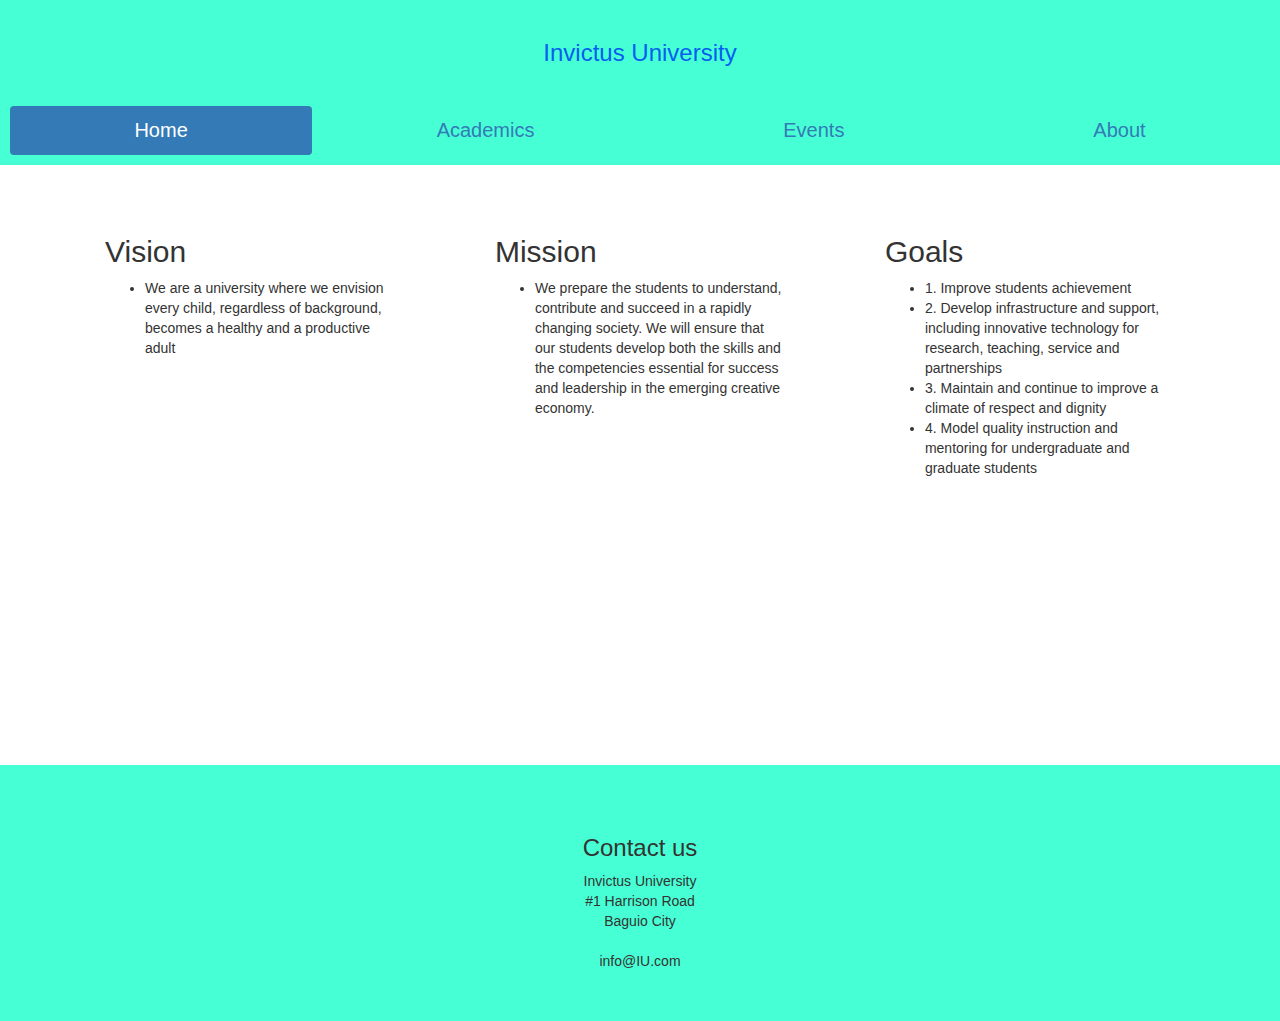
==== commit 592f0d0a: "allan" ====
--- a/About.html
+++ b/About.html
@@ -12,39 +12,40 @@
   <link rel="stylesheet" href="style.css">
 </head>
 <body>
-  <header class="site-header">
-        <div class="primary-header">
+  <header class="main-header">
+        <div class="second-header">
+<h3>Invictus University</h3>
+</div>
+<div class="header">
 
-<div class="container">
-  <h3>Invictus University</h3>
   <ul class="nav nav-pills nav-justified">
-    <li class="active"><a href="home.html">Home</a></li>
-    <li><a href="#">Academics</a></li>
-    <li><a href="#">Events</a></li>
+    <li class="active"><a href="index.html">Home</a></li>
+    <li><a href="academics.html">Academics</a></li>
+    <li><a href="events.html">Events</a></li>
     <li><a href="About.html">About</a></li>
   </ul>
 </div>
       
 </header>
-<main class="About">
+<main class="main-content">
       <div class="fullwidth-block">
         <div class="container">
           <div class="row">
-            <div class="col-md-4">
+            <div class="column">
               <h2 class="section-title"> Vision</h2>
               <ul class="posts">
                <li>We are a university where we envision every child, regardless of background, becomes a healthy and a productive adult</li>
               </ul>
               
             </div>
-            <div class="col-md-4">
+            <div class="column">
               <h2 class="section-title"> Mission</h2>
               <ul class="posts">
                 <li>We prepare the students to understand, contribute and succeed in a rapidly changing society. We will ensure that our students develop both the skills and the competencies essential for success and leadership in the emerging creative economy. </li>
               </ul>
               
             </div>
-            <div class="col-md-4">
+            <div class="column">
               <h2 class="section-title"> Goals</h2>
               <ul class="posts">
                 <li>1. Improve students achievement</li>
@@ -60,10 +61,8 @@
       </div>
 
 
-      <footer class="site-footer">
+     <footer class="footer">
       <div class="container">
-        <div class="row">
-          <div class="col-md-3">
             <div class="widget">
               <h3 class="widget-title">Contact us</h3>
               <address>Invictus University <br>#1 Harrison Road<br>Baguio City</address>
@@ -72,18 +71,7 @@
               </br>
             </div>
           </div>
-          <div class="col-md-3">
-            <div class="widget">
-              <h3 class="widget-title">Social media</h3>
-              
-              <div class="social-links circle">
-                <a href="#"><i class="fa fa-facebook"></i></a>
-                <a href="#"><i class="fa fa-google-plus"></i></a>
-                <a href="#"><i class="fa fa-twitter"></i></a>
-                <a href="#"><i class="fa fa-pinterest"></i></a>
-              </div>
-            </div>
-          </div>
+          
 
     </footer>
 
--- a/style.css
+++ b/style.css
@@ -1,2430 +1,55 @@
-/*!
- * Project_Name: Themezy Lincoln High School
- * Author: Themezy
- * Email: info@themezy.com
- * URL: http://themezy.com
- */
-/*=========================================== 
- * Importing CSS Libraries
- *===========================================*/
 body {
-  color: #8f9b86;
-  font-family: "Arvo", "Roboto Slab", "Open Sans", sans-serif;
-  font-size: 16px;
-  line-height: 2;
-  font-weight: 300;
+    margin: 0;
+}
+.second-header{
+    background-color: #47ffd4;
+    padding: 20px;
+    text-align: center;
+    color: #045eef;
+    font-size: 500px;
+
+}
+/* Style the header */
+.header {
+    background-color: #47ffd4;
+    padding: 10px;
+    text-align: left;
+    font-size: 20px;
+    color: blue;
 }
 
-address {
-  font-style: normal;
-}
-
-h1, h2, h3, h4, h5, h6 {
-  line-height: normal;
-}
-
-@media screen and (max-width: 990px) {
-  .container {
-    padding: 0 30px !important;
-  }
-}
-
-@font-face {
-  font-family: "Cabin Sketch";
-  src: url("fonts/cabinsketch-Regular.ttf") format("truetype");
-  font-weight: normal;
-  font-style: normal;
-}
-@font-face {
-  font-family: "Cabin Sketch";
-  src: url("fonts/cabinsketch-Bold.ttf") format("truetype");
-  font-weight: 700;
-  font-style: normal;
-}
-article,
-aside,
-details,
-figcaption,
-figure,
-footer,
-header,
-hgroup,
-nav,
-section,
-summary {
-  display: block;
-}
-
-audio,
-canvas,
-video {
-  display: inline-block;
-}
-
-audio:not([controls]) {
-  display: none;
-  height: 0;
-}
-
-[hidden], template {
-  display: none;
-}
-
-html {
-  background: #fff;
-  color: #000;
-  -webkit-text-size-adjust: 100%;
-  -ms-text-size-adjust: 100%;
-}
-
-html,
-button,
-input,
-select,
-textarea {
-  font-family: sans-serif;
-}
-
-body {
-  margin: 0;
-}
-
-a {
-  background: transparent;
-}
-a:focus {
-  outline: thin dotted;
-}
-a:hover, a:active {
-  outline: 0;
-}
-
-h1 {
-  font-size: 2em;
-  margin: 0.67em 0;
-}
-
-h2 {
-  font-size: 1.5em;
-  margin: 0.83em 0;
-}
-
-h3 {
-  font-size: 1.17em;
-  margin: 1em 0;
-}
-
-h4 {
-  font-size: 1em;
-  margin: 1.33em 0;
-}
-
-h5 {
-  font-size: 0.83em;
-  margin: 1.67em 0;
-}
-
-h6 {
-  font-size: 0.75em;
-  margin: 2.33em 0;
-}
-
-abbr[title] {
-  border-bottom: 1px dotted;
-}
-
-b,
-strong {
-  font-weight: bold;
-}
-
-dfn {
-  font-style: italic;
-}
-
-mark {
-  background: #ff0;
-  color: #000;
-}
-
-code,
-kbd,
-pre,
-samp {
-  font-family: monospace, serif;
-  font-size: 1em;
-}
-
-pre {
-  white-space: pre;
-  white-space: pre-wrap;
-  word-wrap: break-word;
-}
-
-q {
-  quotes: "\201C" "\201D" "\2018" "\2019";
-}
-
-q:before,
-q:after {
-  content: '';
-  content: none;
-}
-
-small {
-  font-size: 80%;
-}
-
-sub,
-sup {
-  font-size: 75%;
-  line-height: 0;
-  position: relative;
-  vertical-align: baseline;
-}
-
-sup {
-  top: -0.5em;
-}
-
-sub {
-  bottom: -0.25em;
-}
-
-img {
-  border: 0;
-}
-
-svg:not(:root) {
-  overflow: hidden;
-}
-
-figure {
-  margin: 0;
-}
-
-fieldset {
-  border: 1px solid #c0c0c0;
-  margin: 0 2px;
-  padding: 0.35em 0.625em 0.75em;
-}
-
-legend {
-  border: 0;
-  padding: 0;
-  white-space: normal;
-}
-
-button,
-input,
-select,
-textarea {
-  font-family: inherit;
-  font-size: 100%;
-  margin: 0;
-  vertical-align: baseline;
-}
-
-button,
-input {
-  line-height: normal;
-}
-
-button,
-select {
-  text-transform: none;
-}
-
-button,
-html input[type="button"],
-input[type="reset"],
-input[type="submit"] {
-  -webkit-appearance: button;
-  cursor: pointer;
-}
-
-button[disabled],
-input[disabled] {
-  cursor: default;
-}
-
-input[type="checkbox"],
-input[type="radio"] {
-  -moz-box-sizing: border-box;
-       box-sizing: border-box;
-  padding: 0;
-}
-
-input[type="search"] {
-  -webkit-appearance: textfield;
-  -moz-box-sizing: content-box;
-  box-sizing: content-box;
-}
-
-input[type="search"]::-webkit-search-cancel-button,
-input[type="search"]::-webkit-search-decoration {
-  -webkit-appearance: none;
-}
-
-button::-moz-focus-inner, input::-moz-focus-inner {
-  border: 0;
-  padding: 0;
-}
-
-textarea {
-  overflow: auto;
-  vertical-align: top;
-}
-
-table {
-  border-collapse: collapse;
-  border-spacing: 0;
-}
-
-*, *:before, *:after {
-  -moz-box-sizing: border-box;
-       box-sizing: border-box;
-}
-
-[class^="icon-"] {
-  vertical-align: middle;
-}
-
-.icon-book {
-  background-image: url("images/icon-book.png");
-  display: inline-block;
-  width: 37px;
-  height: 43px;
-}
-@media all and (-webkit-min-device-pixel-ratio: 1.5), all and (-o-min-device-pixel-ratio: 3 / 2), all and (min--moz-device-pixel-ratio: 1.5), all and (min-device-pixel-ratio: 1.5) {
-  .icon-book {
-    background-image: url("images/icon-book@2x.png");
-    background-size: 37px 43px;
-  }
-}
-
-.icon-calendar {
-  background-image: url("images/icon-small-calendar.png");
-  display: inline-block;
-  width: 13px;
-  height: 13px;
-}
-@media all and (-webkit-min-device-pixel-ratio: 1.5), all and (-o-min-device-pixel-ratio: 3 / 2), all and (min--moz-device-pixel-ratio: 1.5), all and (min-device-pixel-ratio: 1.5) {
-  .icon-calendar {
-    background-image: url("images/icon-small-calendar@2x.png");
-    background-size: 13px 13px;
-  }
-}
-
-.icon-calendar-lg {
-  background-image: url("images/icon-calendar.png");
-  display: inline-block;
-  width: 50px;
-  height: 50px;
-}
-@media all and (-webkit-min-device-pixel-ratio: 1.5), all and (-o-min-device-pixel-ratio: 3 / 2), all and (min--moz-device-pixel-ratio: 1.5), all and (min-device-pixel-ratio: 1.5) {
-  .icon-calendar-lg {
-    background-image: url("images/icon-calendar@2x.png");
-    background-size: 50px 50px;
-  }
-}
-
-.icon-clock {
-  background-image: url("images/icon-clock.png");
-  display: inline-block;
-  width: 17px;
-  height: 17px;
-}
-@media all and (-webkit-min-device-pixel-ratio: 1.5), all and (-o-min-device-pixel-ratio: 3 / 2), all and (min--moz-device-pixel-ratio: 1.5), all and (min-device-pixel-ratio: 1.5) {
-  .icon-clock {
-    background-image: url("images/icon-clock@2x.png");
-    background-size: 17px 17px;
-  }
-}
-
-.icon-coins {
-  background-image: url("images/icon-coins.png");
-  display: inline-block;
-  width: 17px;
-  height: 14px;
-}
-@media all and (-webkit-min-device-pixel-ratio: 1.5), all and (-o-min-device-pixel-ratio: 3 / 2), all and (min--moz-device-pixel-ratio: 1.5), all and (min-device-pixel-ratio: 1.5) {
-  .icon-coins {
-    background-image: url("images/icon-coins@2x.png");
-    background-size: 17px 14px;
-  }
-}
-
-.icon-map-marker {
-  background-image: url("images/icon-map-marker.png");
-  display: inline-block;
-  width: 11px;
-  height: 14px;
-}
-@media all and (-webkit-min-device-pixel-ratio: 1.5), all and (-o-min-device-pixel-ratio: 3 / 2), all and (min--moz-device-pixel-ratio: 1.5), all and (min-device-pixel-ratio: 1.5) {
-  .icon-map-marker {
-    background-image: url("images/icon-map-marker@2x.png");
-    background-size: 11px 14px;
-  }
-}
-
-.icon-newspaper {
-  background-image: url("images/icon-newspaper.png");
-  display: inline-block;
-  width: 50px;
-  height: 43px;
-}
-@media all and (-webkit-min-device-pixel-ratio: 1.5), all and (-o-min-device-pixel-ratio: 3 / 2), all and (min--moz-device-pixel-ratio: 1.5), all and (min-device-pixel-ratio: 1.5) {
-  .icon-newspaper {
-    background-image: url("images/icon-newspaper@2x.png");
-    background-size: 50px 43px;
-  }
-}
-
-.icon-user {
-  background-image: url("images/icon-user.png");
-  display: inline-block;
-  width: 16px;
-  height: 15px;
-}
-@media all and (-webkit-min-device-pixel-ratio: 1.5), all and (-o-min-device-pixel-ratio: 3 / 2), all and (min--moz-device-pixel-ratio: 1.5), all and (min-device-pixel-ratio: 1.5) {
-  .icon-user {
-    background-image: url("images/icon-user@2x.png");
-    background-size: 16px 15px;
-  }
-}
-
-.button, input[type="submit"] {
-  padding: 10px 20px;
-  box-shadow: 0 2px 1px rgba(0, 0, 0, 0.4);
-  text-decoration: none;
-  border-radius: 5px;
-  border: none;
-  display: inline-block;
-  margin-bottom: 20px;
-}
-.button.primary, input.primary[type="submit"] {
-  background: #f7eacc;
-  background: -webkit-linear-gradient(270deg, #f7eacc, #c2ae81);
-  background: linear-gradient(180deg, #f7eacc, #c2ae81);
-  color: #72664c;
-}
-.button.primary:hover, input.primary[type="submit"]:hover {
-  background: #c2ae81;
-  background: -webkit-linear-gradient(90deg, #f7eacc, #c2ae81);
-  background: linear-gradient(0deg, #f7eacc, #c2ae81);
-}
-.button.secondary, input.secondary[type="submit"], .pagination .page-numbers {
-  background: #cbd3c4;
-  background: -webkit-linear-gradient(270deg, #e4e9e0, #cbd3c4);
-  background: linear-gradient(180deg, #e4e9e0, #cbd3c4);
-  color: #8a9184;
-}
-.button.secondary:hover, input.secondary[type="submit"]:hover, .pagination .page-numbers:hover {
-  background: #cbd3c4;
-  background: -webkit-linear-gradient(90deg, #e4e9e0, #cbd3c4);
-  background: linear-gradient(0deg, #e4e9e0, #cbd3c4);
-}
-.button.green, input.green[type="submit"], .pagination .page-numbers.current, .accordion.expanded .accordion-toggle:after {
-  background: #719c51;
-  background: -webkit-linear-gradient(270deg, #719c51, #648a48);
-  background: linear-gradient(180deg, #719c51, #648a48);
-  color: white;
-}
-.button.green:hover, input.green[type="submit"]:hover, .pagination .page-numbers.current:hover, .accordion.expanded .accordion-toggle:hover:after {
-  background: #648a48;
-  background: -webkit-linear-gradient(90deg, #719c51, #648a48);
-  background: linear-gradient(0deg, #719c51, #648a48);
-}
-.button.large, input.large[type="submit"] {
-  font-size: 18px;
-  font-size: 1.125rem;
-}
-
-input[type="submit"] {
-  background: #6c7f60;
-  background: -webkit-linear-gradient(270deg, #6c7f60, #495740);
-  background: linear-gradient(180deg, #6c7f60, #495740);
-  color: white;
-  text-decoration: 0 1px 1px rgba(0, 0, 0, 0.4);
-}
-input[type="submit"]:hover {
-  background: -webkit-linear-gradient(90deg, #6c7f60, #495740);
-  background: linear-gradient(0deg, #6c7f60, #495740);
-}
-input[type="submit"].light {
-  background: #c6d3bd;
-  background: -webkit-linear-gradient(270deg, #c6d3bd, #a5b59b);
-  background: linear-gradient(180deg, #c6d3bd, #a5b59b);
-  color: #505f46;
-}
-input[type="submit"].light:hover {
-  background: -webkit-linear-gradient(90deg, #c6d3bd, #a5b59b);
-  background: linear-gradient(0deg, #c6d3bd, #a5b59b);
-}
-
-.fullwidth-block {
-  padding: 30px 0;
-}
-
-.section-title {
-  margin: 0 0 30px;
-  color: #777c73;
-  font-weight: 300;
-}
-.section-title [class^="icon-"] {
-  display: inline-block;
-  vertical-align: middle;
-  margin-right: 10px;
-}
-
-.text-center {
-  text-align: center;
-}
-
-.social-links.circle a {
-  width: 40px;
-  height: 40px;
-  margin-right: 5px;
-  display: inline-block;
-  text-align: center;
-  border-radius: 50%;
-  background: #c6d3bd;
-  background: -webkit-linear-gradient(270deg, #c6d3bd, #a5b59b);
-  background: linear-gradient(180deg, #c6d3bd, #a5b59b);
-  box-shadow: 0 2px 1px rgba(0, 0, 0, 0.5);
-  color: #505f46;
-  font-size: 20px;
-  font-size: 1.25rem;
-  line-height: 2;
-  text-shadow: 0 1px 1px rgba(255, 255, 255, 0.8);
-}
-.social-links.circle a:hover {
-  background: -webkit-linear-gradient(90deg, #c6d3bd, #a5b59b);
-  background: linear-gradient(0deg, #c6d3bd, #a5b59b);
-}
-
-.boxed-section {
-  margin: 30px 0;
-  padding: 40px;
-  background-color: #d8ddd4;
-  border-radius: 10px;
-  color: #86907e;
-}
-
-form .field {
-  display: table;
-  width: 100%;
-  margin-bottom: 20px;
-}
-form .field label, form .field .control {
-  display: table-cell;
-}
-@media screen and (max-width: 480px) {
-  form .field label, form .field .control {
-    width: 100%;
-    display: block;
-  }
-}
-form input, form textarea, form select {
-  padding: 12px;
-  border: none;
-  border-radius: 5px;
-  background: rgba(0, 0, 0, 0.1);
-  box-shadow: inset 0 1px 2px rgba(0, 0, 0, 0.3);
-  -webkit-appearance: none;
-  -moz-appearance: none;
-  appearance: none;
-  outline: none;
-  color: #747d6f;
-}
-form select {
-  padding-right: 35px;
-  background-image: url("images/select.png");
-  background-repeat: no-repeat;
-  background-position: right center;
-}
-@media all and (-webkit-min-device-pixel-ratio: 1.5), all and (-o-min-device-pixel-ratio: 3 / 2), all and (min--moz-device-pixel-ratio: 1.5), all and (min-device-pixel-ratio: 1.5) {
-  form select {
-    background-image: url("images/select@2x.png");
-    background-size: 36px 26px;
-  }
-}
-
-.student-list {
-  list-style: none;
-  margin: 0;
-  padding-left: 0;
-}
-.student-list li {
-  position: relative;
-  padding-left: 100px;
-  min-height: 100px;
-}
-.student-list li img {
-  position: absolute;
-  left: 0;
-  top: 0;
-}
-
-.subscribe input {
-  width: 100%;
-  margin-bottom: 20px;
-  background: rgba(0, 0, 0, 0.3);
-}
-
-.courses {
-  list-style: none;
-  margin: 0;
-  padding-left: 0;
-  line-height: normal;
-  border-top: 1px solid #d8ddd4;
-}
-.courses li {
-  padding: 15px 0;
-  border-bottom: 1px solid #d8ddd4;
-}
-.courses li.current {
-  background: #719d51;
-  background: -webkit-linear-gradient(270deg, #719d51, #638948);
-  background: linear-gradient(180deg, #719d51, #638948);
-  border: none;
-  border-radius: 10px;
-  padding: 15px;
-  margin: -1px -15px 0;
-  position: relative;
-}
-.courses li.current .course-title a {
-  color: white;
-}
-.courses li.current .course-meta {
-  color: #a7c094;
-}
-.courses li.current:before {
-  content: " ";
-  width: 0;
-  height: 0;
-  border-width: 10px 10px 10px;
-  border-style: solid;
-  border-color: transparent #6a934c transparent transparent;
-  position: absolute;
-  left: -20px;
-  top: 0;
-  bottom: 0;
-  margin: auto;
-}
-.courses .course-title {
-  font-size: 18px;
-  font-size: 1.125rem;
-  margin: 0 0 10px;
-}
-.courses .course-title a {
-  color: #719d51;
-  font-weight: normal;
-  text-decoration: none;
-}
-.courses .course-meta {
-  font-size: 14px;
-  font-size: 0.875rem;
-  color: #a1ad98;
-  font-weight: 300;
-}
-.courses .course-meta span {
-  display: inline-block;
-  margin-right: 10px;
-}
-.courses .course-meta span [class^="icon-"] {
-  margin-right: 5px;
-}
-
-.pagination {
-  text-align: center;
-  margin: 30px 0;
-}
-.pagination .page-numbers {
-  display: inline-block;
-  width: 30px;
-  height: 30px;
-  text-decoration: none;
-  border-radius: 3px;
-}
-
-.students-grid {
-  *zoom: 1;
-  list-style: none;
-  margin: 30px -15px;
-  padding-left: 0;
-}
-.students-grid:after {
-  content: " ";
-  clear: both;
-  display: block;
-  overflow: hidden;
-  height: 0;
-}
-.students-grid .student {
-  padding: 15px;
-  width: 25%;
-  float: left;
-  text-align: center;
-}
-@media screen and (max-width: 990px) {
-  .students-grid .student {
-    width: 50%;
-  }
-}
-@media screen and (max-width: 480px) {
-  .students-grid .student {
-    width: 100%;
-  }
-}
-.students-grid .avatar {
-  border-radius: 10px;
-  overflow: hidden;
-}
-.students-grid .avatar img {
-  width: 100%;
-  max-width: 100%;
-  display: block;
-  height: auto;
-}
-.students-grid .student-name {
-  font-size: 18px;
-  font-size: 1.125rem;
-  font-weight: 300;
-}
-.students-grid .student-name a {
-  color: #719d51;
-  text-decoration: none;
-  -webkit-transition: .3s ease;
-          transition: .3s ease;
-}
-.students-grid .student-name a:hover {
-  color: #a6c58f;
-}
-.students-grid .student-sum {
-  line-height: normal;
-  font-size: 14px;
-  font-size: 0.875rem;
-  color: #8f9b86;
-}
-
-.accordion {
-  overflow: hidden;
-  border-top: 1px solid #d8ddd4;
-}
-.accordion .accordion-toggle {
-  position: relative;
-  padding: 10px  30px 10px 0;
-}
-.accordion .accordion-toggle h3 {
-  display: inline-block;
-  margin: 0 20px 0 0;
-  vertical-align: middle;
-  color: #719d51;
-  font-weight: 400;
-  font-size: 18px;
-  font-size: 1.125rem;
-}
-@media screen and (max-width: 990px) {
-  .accordion .accordion-toggle h3 {
-    display: block;
-  }
-}
-.accordion .accordion-toggle span {
-  font-size: 14px;
-  font-size: 0.875rem;
-}
-.accordion .accordion-toggle:after {
-  content: "\f107";
-  font-family: "FontAwesome";
-  text-align: center;
-  display: block;
-  position: absolute;
-  right: 0;
-  top: 10px;
-  width: 30px;
-  height: 30px;
-  border-radius: 50%;
-  background: #e1e7db;
-  cursor: pointer;
-}
-.accordion.expanded .accordion-toggle:after {
-  content: "\f106";
-  line-height: 1.8;
-}
-.accordion .accordion-content {
-  display: none;
-  clear: both;
-  font-size: 16px;
-  font-size: 1rem;
-}
-
-.map {
-  height: 350px;
-  margin-bottom: 30px;
-  border-radius: 10px;
-  overflow: hidden;
-}
-
-.contact-info a {
-  color: #8F9B86;
-  text-decoration: none;
-  display: block;
-  -webkit-transition: .3s ease;
-          transition: .3s ease;
-}
-.contact-info a:hover {
-  color: #117213;
-}
-
-.contact-form {
-  *zoom: 1;
-}
-.contact-form:after {
-  content: " ";
-  clear: both;
-  display: block;
-  overflow: hidden;
-  height: 0;
-}
-.contact-form p {
-  display: table;
-  width: 100%;
-}
-.contact-form label, .contact-form .control {
-  display: table-cell;
-}
-.contact-form label {
-  width: 100px;
-}
-.contact-form .control input, .contact-form .control textarea {
-  width: 100%;
-  -webkit-transition: .3s ease;
-          transition: .3s ease;
-}
-.contact-form .control input:focus, .contact-form .control input:active, .contact-form .control textarea:focus, .contact-form .control textarea:active {
-  background: rgba(0, 0, 0, 0.05);
-}
-.contact-form .control textarea {
-  min-height: 200px;
-}
-.contact-form .text-right {
-  display: block;
-  text-align: right;
-}
-.contact-form .text-right input[type="submit"] {
-  display: inline-block;
+/* Create three equal columns that floats next to each other */
+.column {
+    float: left;
+    width: 33.33%;
+    padding: 50px;
+    height: 600px; /* Should be removed. Only for demonstration */
+    font-color: red;
 }
 
 .container {
-  margin-right: auto;
-  margin-left: auto;
-  padding-left: 15px;
-  padding-right: 15px;
-  *zoom: 1;
-}
-.container:after {
-  content: " ";
-  clear: both;
-  display: block;
-  overflow: hidden;
-  height: 0;
-}
-@media (min-width: 768px) {
-  .container {
-    width: 750px;
-  }
-}
-@media (min-width: 992px) {
-  .container {
-    width: 970px;
-  }
-}
-@media (min-width: 1200px) {
-  .container {
-    width: 1170px;
-  }
+  font-color: red;
+
 }
 
-.container-fluid {
-  margin-right: auto;
-  margin-left: auto;
-  padding-left: 15px;
-  padding-right: 15px;
-  *zoom: 1;
-}
-.container-fluid:after {
-  content: " ";
-  clear: both;
-  display: block;
-  overflow: hidden;
-  height: 0;
+/* Clear floats after the columns */
+.row:after {
+    content: "";
+    display: table;
+    clear: both;
+    font-color: red;
 }
 
-.row {
-  margin-left: -15px;
-  margin-right: -15px;
-  *zoom: 1;
-}
-.row:after {
-  content: " ";
-  clear: both;
-  display: block;
-  overflow: hidden;
-  height: 0;
+/* Style the footer */
+.footer {
+    background-color: #47ffd4;
+    padding: 50px;
+    text-align: center;
 }
 
-.col-xs-1, .col-sm-1, .col-md-1, .col-lg-1, .col-xs-2, .col-sm-2, .col-md-2, .col-lg-2, .col-xs-3, .col-sm-3, .col-md-3, .col-lg-3, .col-xs-4, .col-sm-4, .col-md-4, .col-lg-4, .col-xs-5, .col-sm-5, .col-md-5, .col-lg-5, .col-xs-6, .col-sm-6, .col-md-6, .col-lg-6, .col-xs-7, .col-sm-7, .col-md-7, .col-lg-7, .col-xs-8, .col-sm-8, .col-md-8, .col-lg-8, .col-xs-9, .col-sm-9, .col-md-9, .col-lg-9, .col-xs-10, .col-sm-10, .col-md-10, .col-lg-10, .col-xs-11, .col-sm-11, .col-md-11, .col-lg-11, .col-xs-12, .col-sm-12, .col-md-12, .col-lg-12 {
-  position: relative;
-  min-height: 1px;
-  padding-left: 15px;
-  padding-right: 15px;
-}
-
-.col-xs-1, .col-xs-2, .col-xs-3, .col-xs-4, .col-xs-5, .col-xs-6, .col-xs-7, .col-xs-8, .col-xs-9, .col-xs-10, .col-xs-11, .col-xs-12 {
-  float: left;
-}
-
-.col-xs-1 {
-  width: 8.33333%;
-}
-
-.col-xs-2 {
-  width: 16.66667%;
-}
-
-.col-xs-3 {
-  width: 25%;
-}
-
-.col-xs-4 {
-  width: 33.33333%;
-}
-
-.col-xs-5 {
-  width: 41.66667%;
-}
-
-.col-xs-6 {
-  width: 50%;
-}
-
-.col-xs-7 {
-  width: 58.33333%;
-}
-
-.col-xs-8 {
-  width: 66.66667%;
-}
-
-.col-xs-9 {
-  width: 75%;
-}
-
-.col-xs-10 {
-  width: 83.33333%;
-}
-
-.col-xs-11 {
-  width: 91.66667%;
-}
-
-.col-xs-12 {
-  width: 100%;
-}
-
-.col-xs-pull-0 {
-  right: auto;
-}
-
-.col-xs-pull-1 {
-  right: 8.33333%;
-}
-
-.col-xs-pull-2 {
-  right: 16.66667%;
-}
-
-.col-xs-pull-3 {
-  right: 25%;
-}
-
-.col-xs-pull-4 {
-  right: 33.33333%;
-}
-
-.col-xs-pull-5 {
-  right: 41.66667%;
-}
-
-.col-xs-pull-6 {
-  right: 50%;
-}
-
-.col-xs-pull-7 {
-  right: 58.33333%;
-}
-
-.col-xs-pull-8 {
-  right: 66.66667%;
-}
-
-.col-xs-pull-9 {
-  right: 75%;
-}
-
-.col-xs-pull-10 {
-  right: 83.33333%;
-}
-
-.col-xs-pull-11 {
-  right: 91.66667%;
-}
-
-.col-xs-pull-12 {
-  right: 100%;
-}
-
-.col-xs-push-0 {
-  left: auto;
-}
-
-.col-xs-push-1 {
-  left: 8.33333%;
-}
-
-.col-xs-push-2 {
-  left: 16.66667%;
-}
-
-.col-xs-push-3 {
-  left: 25%;
-}
-
-.col-xs-push-4 {
-  left: 33.33333%;
-}
-
-.col-xs-push-5 {
-  left: 41.66667%;
-}
-
-.col-xs-push-6 {
-  left: 50%;
-}
-
-.col-xs-push-7 {
-  left: 58.33333%;
-}
-
-.col-xs-push-8 {
-  left: 66.66667%;
-}
-
-.col-xs-push-9 {
-  left: 75%;
-}
-
-.col-xs-push-10 {
-  left: 83.33333%;
-}
-
-.col-xs-push-11 {
-  left: 91.66667%;
-}
-
-.col-xs-push-12 {
-  left: 100%;
-}
-
-.col-xs-offset-0 {
-  margin-left: 0%;
-}
-
-.col-xs-offset-1 {
-  margin-left: 8.33333%;
-}
-
-.col-xs-offset-2 {
-  margin-left: 16.66667%;
-}
-
-.col-xs-offset-3 {
-  margin-left: 25%;
-}
-
-.col-xs-offset-4 {
-  margin-left: 33.33333%;
-}
-
-.col-xs-offset-5 {
-  margin-left: 41.66667%;
-}
-
-.col-xs-offset-6 {
-  margin-left: 50%;
-}
-
-.col-xs-offset-7 {
-  margin-left: 58.33333%;
-}
-
-.col-xs-offset-8 {
-  margin-left: 66.66667%;
-}
-
-.col-xs-offset-9 {
-  margin-left: 75%;
-}
-
-.col-xs-offset-10 {
-  margin-left: 83.33333%;
-}
-
-.col-xs-offset-11 {
-  margin-left: 91.66667%;
-}
-
-.col-xs-offset-12 {
-  margin-left: 100%;
-}
-
-@media (min-width: 768px) {
-  .col-sm-1, .col-sm-2, .col-sm-3, .col-sm-4, .col-sm-5, .col-sm-6, .col-sm-7, .col-sm-8, .col-sm-9, .col-sm-10, .col-sm-11, .col-sm-12 {
-    float: left;
-  }
-
-  .col-sm-1 {
-    width: 8.33333%;
-  }
-
-  .col-sm-2 {
-    width: 16.66667%;
-  }
-
-  .col-sm-3 {
-    width: 25%;
-  }
-
-  .col-sm-4 {
-    width: 33.33333%;
-  }
-
-  .col-sm-5 {
-    width: 41.66667%;
-  }
-
-  .col-sm-6 {
-    width: 50%;
-  }
-
-  .col-sm-7 {
-    width: 58.33333%;
-  }
-
-  .col-sm-8 {
-    width: 66.66667%;
-  }
-
-  .col-sm-9 {
-    width: 75%;
-  }
-
-  .col-sm-10 {
-    width: 83.33333%;
-  }
-
-  .col-sm-11 {
-    width: 91.66667%;
-  }
-
-  .col-sm-12 {
-    width: 100%;
-  }
-
-  .col-sm-pull-0 {
-    right: auto;
-  }
-
-  .col-sm-pull-1 {
-    right: 8.33333%;
-  }
-
-  .col-sm-pull-2 {
-    right: 16.66667%;
-  }
-
-  .col-sm-pull-3 {
-    right: 25%;
-  }
-
-  .col-sm-pull-4 {
-    right: 33.33333%;
-  }
-
-  .col-sm-pull-5 {
-    right: 41.66667%;
-  }
-
-  .col-sm-pull-6 {
-    right: 50%;
-  }
-
-  .col-sm-pull-7 {
-    right: 58.33333%;
-  }
-
-  .col-sm-pull-8 {
-    right: 66.66667%;
-  }
-
-  .col-sm-pull-9 {
-    right: 75%;
-  }
-
-  .col-sm-pull-10 {
-    right: 83.33333%;
-  }
-
-  .col-sm-pull-11 {
-    right: 91.66667%;
-  }
-
-  .col-sm-pull-12 {
-    right: 100%;
-  }
-
-  .col-sm-push-0 {
-    left: auto;
-  }
-
-  .col-sm-push-1 {
-    left: 8.33333%;
-  }
-
-  .col-sm-push-2 {
-    left: 16.66667%;
-  }
-
-  .col-sm-push-3 {
-    left: 25%;
-  }
-
-  .col-sm-push-4 {
-    left: 33.33333%;
-  }
-
-  .col-sm-push-5 {
-    left: 41.66667%;
-  }
-
-  .col-sm-push-6 {
-    left: 50%;
-  }
-
-  .col-sm-push-7 {
-    left: 58.33333%;
-  }
-
-  .col-sm-push-8 {
-    left: 66.66667%;
-  }
-
-  .col-sm-push-9 {
-    left: 75%;
-  }
-
-  .col-sm-push-10 {
-    left: 83.33333%;
-  }
-
-  .col-sm-push-11 {
-    left: 91.66667%;
-  }
-
-  .col-sm-push-12 {
-    left: 100%;
-  }
-
-  .col-sm-offset-0 {
-    margin-left: 0%;
-  }
-
-  .col-sm-offset-1 {
-    margin-left: 8.33333%;
-  }
-
-  .col-sm-offset-2 {
-    margin-left: 16.66667%;
-  }
-
-  .col-sm-offset-3 {
-    margin-left: 25%;
-  }
-
-  .col-sm-offset-4 {
-    margin-left: 33.33333%;
-  }
-
-  .col-sm-offset-5 {
-    margin-left: 41.66667%;
-  }
-
-  .col-sm-offset-6 {
-    margin-left: 50%;
-  }
-
-  .col-sm-offset-7 {
-    margin-left: 58.33333%;
-  }
-
-  .col-sm-offset-8 {
-    margin-left: 66.66667%;
-  }
-
-  .col-sm-offset-9 {
-    margin-left: 75%;
-  }
-
-  .col-sm-offset-10 {
-    margin-left: 83.33333%;
-  }
-
-  .col-sm-offset-11 {
-    margin-left: 91.66667%;
-  }
-
-  .col-sm-offset-12 {
-    margin-left: 100%;
-  }
-}
-@media (min-width: 992px) {
-  .col-md-1, .col-md-2, .col-md-3, .col-md-4, .col-md-5, .col-md-6, .col-md-7, .col-md-8, .col-md-9, .col-md-10, .col-md-11, .col-md-12 {
-    float: left;
-  }
-
-  .col-md-1 {
-    width: 8.33333%;
-  }
-
-  .col-md-2 {
-    width: 16.66667%;
-  }
-
-  .col-md-3 {
-    width: 25%;
-  }
-
-  .col-md-4 {
-    width: 33.33333%;
-  }
-
-  .col-md-5 {
-    width: 41.66667%;
-  }
-
-  .col-md-6 {
-    width: 50%;
-  }
-
-  .col-md-7 {
-    width: 58.33333%;
-  }
-
-  .col-md-8 {
-    width: 66.66667%;
-  }
-
-  .col-md-9 {
-    width: 75%;
-  }
-
-  .col-md-10 {
-    width: 83.33333%;
-  }
-
-  .col-md-11 {
-    width: 91.66667%;
-  }
-
-  .col-md-12 {
-    width: 100%;
-  }
-
-  .col-md-pull-0 {
-    right: auto;
-  }
-
-  .col-md-pull-1 {
-    right: 8.33333%;
-  }
-
-  .col-md-pull-2 {
-    right: 16.66667%;
-  }
-
-  .col-md-pull-3 {
-    right: 25%;
-  }
-
-  .col-md-pull-4 {
-    right: 33.33333%;
-  }
-
-  .col-md-pull-5 {
-    right: 41.66667%;
-  }
-
-  .col-md-pull-6 {
-    right: 50%;
-  }
-
-  .col-md-pull-7 {
-    right: 58.33333%;
-  }
-
-  .col-md-pull-8 {
-    right: 66.66667%;
-  }
-
-  .col-md-pull-9 {
-    right: 75%;
-  }
-
-  .col-md-pull-10 {
-    right: 83.33333%;
-  }
-
-  .col-md-pull-11 {
-    right: 91.66667%;
-  }
-
-  .col-md-pull-12 {
-    right: 100%;
-  }
-
-  .col-md-push-0 {
-    left: auto;
-  }
-
-  .col-md-push-1 {
-    left: 8.33333%;
-  }
-
-  .col-md-push-2 {
-    left: 16.66667%;
-  }
-
-  .col-md-push-3 {
-    left: 25%;
-  }
-
-  .col-md-push-4 {
-    left: 33.33333%;
-  }
-
-  .col-md-push-5 {
-    left: 41.66667%;
-  }
-
-  .col-md-push-6 {
-    left: 50%;
-  }
-
-  .col-md-push-7 {
-    left: 58.33333%;
-  }
-
-  .col-md-push-8 {
-    left: 66.66667%;
-  }
-
-  .col-md-push-9 {
-    left: 75%;
-  }
-
-  .col-md-push-10 {
-    left: 83.33333%;
-  }
-
-  .col-md-push-11 {
-    left: 91.66667%;
-  }
-
-  .col-md-push-12 {
-    left: 100%;
-  }
-
-  .col-md-offset-0 {
-    margin-left: 0%;
-  }
-
-  .col-md-offset-1 {
-    margin-left: 8.33333%;
-  }
-
-  .col-md-offset-2 {
-    margin-left: 16.66667%;
-  }
-
-  .col-md-offset-3 {
-    margin-left: 25%;
-  }
-
-  .col-md-offset-4 {
-    margin-left: 33.33333%;
-  }
-
-  .col-md-offset-5 {
-    margin-left: 41.66667%;
-  }
-
-  .col-md-offset-6 {
-    margin-left: 50%;
-  }
-
-  .col-md-offset-7 {
-    margin-left: 58.33333%;
-  }
-
-  .col-md-offset-8 {
-    margin-left: 66.66667%;
-  }
-
-  .col-md-offset-9 {
-    margin-left: 75%;
-  }
-
-  .col-md-offset-10 {
-    margin-left: 83.33333%;
-  }
-
-  .col-md-offset-11 {
-    margin-left: 91.66667%;
-  }
-
-  .col-md-offset-12 {
-    margin-left: 100%;
-  }
-}
-@media (min-width: 1200px) {
-  .col-lg-1, .col-lg-2, .col-lg-3, .col-lg-4, .col-lg-5, .col-lg-6, .col-lg-7, .col-lg-8, .col-lg-9, .col-lg-10, .col-lg-11, .col-lg-12 {
-    float: left;
-  }
-
-  .col-lg-1 {
-    width: 8.33333%;
-  }
-
-  .col-lg-2 {
-    width: 16.66667%;
-  }
-
-  .col-lg-3 {
-    width: 25%;
-  }
-
-  .col-lg-4 {
-    width: 33.33333%;
-  }
-
-  .col-lg-5 {
-    width: 41.66667%;
-  }
-
-  .col-lg-6 {
-    width: 50%;
-  }
-
-  .col-lg-7 {
-    width: 58.33333%;
-  }
-
-  .col-lg-8 {
-    width: 66.66667%;
-  }
-
-  .col-lg-9 {
-    width: 75%;
-  }
-
-  .col-lg-10 {
-    width: 83.33333%;
-  }
-
-  .col-lg-11 {
-    width: 91.66667%;
-  }
-
-  .col-lg-12 {
-    width: 100%;
-  }
-
-  .col-lg-pull-0 {
-    right: auto;
-  }
-
-  .col-lg-pull-1 {
-    right: 8.33333%;
-  }
-
-  .col-lg-pull-2 {
-    right: 16.66667%;
-  }
-
-  .col-lg-pull-3 {
-    right: 25%;
-  }
-
-  .col-lg-pull-4 {
-    right: 33.33333%;
-  }
-
-  .col-lg-pull-5 {
-    right: 41.66667%;
-  }
-
-  .col-lg-pull-6 {
-    right: 50%;
-  }
-
-  .col-lg-pull-7 {
-    right: 58.33333%;
-  }
-
-  .col-lg-pull-8 {
-    right: 66.66667%;
-  }
-
-  .col-lg-pull-9 {
-    right: 75%;
-  }
-
-  .col-lg-pull-10 {
-    right: 83.33333%;
-  }
-
-  .col-lg-pull-11 {
-    right: 91.66667%;
-  }
-
-  .col-lg-pull-12 {
-    right: 100%;
-  }
-
-  .col-lg-push-0 {
-    left: auto;
-  }
-
-  .col-lg-push-1 {
-    left: 8.33333%;
-  }
-
-  .col-lg-push-2 {
-    left: 16.66667%;
-  }
-
-  .col-lg-push-3 {
-    left: 25%;
-  }
-
-  .col-lg-push-4 {
-    left: 33.33333%;
-  }
-
-  .col-lg-push-5 {
-    left: 41.66667%;
-  }
-
-  .col-lg-push-6 {
-    left: 50%;
-  }
-
-  .col-lg-push-7 {
-    left: 58.33333%;
-  }
-
-  .col-lg-push-8 {
-    left: 66.66667%;
-  }
-
-  .col-lg-push-9 {
-    left: 75%;
-  }
-
-  .col-lg-push-10 {
-    left: 83.33333%;
-  }
-
-  .col-lg-push-11 {
-    left: 91.66667%;
-  }
-
-  .col-lg-push-12 {
-    left: 100%;
-  }
-
-  .col-lg-offset-0 {
-    margin-left: 0%;
-  }
-
-  .col-lg-offset-1 {
-    margin-left: 8.33333%;
-  }
-
-  .col-lg-offset-2 {
-    margin-left: 16.66667%;
-  }
-
-  .col-lg-offset-3 {
-    margin-left: 25%;
-  }
-
-  .col-lg-offset-4 {
-    margin-left: 33.33333%;
-  }
-
-  .col-lg-offset-5 {
-    margin-left: 41.66667%;
-  }
-
-  .col-lg-offset-6 {
-    margin-left: 50%;
-  }
-
-  .col-lg-offset-7 {
-    margin-left: 58.33333%;
-  }
-
-  .col-lg-offset-8 {
-    margin-left: 66.66667%;
-  }
-
-  .col-lg-offset-9 {
-    margin-left: 75%;
-  }
-
-  .col-lg-offset-10 {
-    margin-left: 83.33333%;
-  }
-
-  .col-lg-offset-11 {
-    margin-left: 91.66667%;
-  }
-
-  .col-lg-offset-12 {
-    margin-left: 100%;
-  }
-}
-@-ms-viewport {
-  width: device-width;
-}
-.visible-xs, .visible-sm, .visible-md, .visible-lg {
-  display: none !important;
-}
-
-.visible-xs-block,
-.visible-xs-inline,
-.visible-xs-inline-block,
-.visible-sm-block,
-.visible-sm-inline,
-.visible-sm-inline-block,
-.visible-md-block,
-.visible-md-inline,
-.visible-md-inline-block,
-.visible-lg-block,
-.visible-lg-inline,
-.visible-lg-inline-block {
-  display: none !important;
-}
-
-@media (max-width: 767px) {
-  .visible-xs {
-    display: block !important;
-  }
-
-  table.visible-xs {
-    display: table;
-  }
-
-  tr.visible-xs {
-    display: table-row !important;
-  }
-
-  th.visible-xs,
-  td.visible-xs {
-    display: table-cell !important;
-  }
-}
-@media (max-width: 767px) {
-  .visible-xs-block {
-    display: block !important;
-  }
-}
-
-@media (max-width: 767px) {
-  .visible-xs-inline {
-    display: inline !important;
-  }
-}
-
-@media (max-width: 767px) {
-  .visible-xs-inline-block {
-    display: inline-block !important;
-  }
-}
-
-@media (min-width: 768px) and (max-width: 991px) {
-  .visible-sm {
-    display: block !important;
-  }
-
-  table.visible-sm {
-    display: table;
-  }
-
-  tr.visible-sm {
-    display: table-row !important;
-  }
-
-  th.visible-sm,
-  td.visible-sm {
-    display: table-cell !important;
-  }
-}
-@media (min-width: 768px) and (max-width: 991px) {
-  .visible-sm-block {
-    display: block !important;
-  }
-}
-
-@media (min-width: 768px) and (max-width: 991px) {
-  .visible-sm-inline {
-    display: inline !important;
-  }
-}
-
-@media (min-width: 768px) and (max-width: 991px) {
-  .visible-sm-inline-block {
-    display: inline-block !important;
-  }
-}
-
-@media (min-width: 992px) and (max-width: 1199px) {
-  .visible-md {
-    display: block !important;
-  }
-
-  table.visible-md {
-    display: table;
-  }
-
-  tr.visible-md {
-    display: table-row !important;
-  }
-
-  th.visible-md,
-  td.visible-md {
-    display: table-cell !important;
-  }
-}
-@media (min-width: 992px) and (max-width: 1199px) {
-  .visible-md-block {
-    display: block !important;
-  }
-}
-
-@media (min-width: 992px) and (max-width: 1199px) {
-  .visible-md-inline {
-    display: inline !important;
-  }
-}
-
-@media (min-width: 992px) and (max-width: 1199px) {
-  .visible-md-inline-block {
-    display: inline-block !important;
-  }
-}
-
-@media (min-width: 1200px) {
-  .visible-lg {
-    display: block !important;
-  }
-
-  table.visible-lg {
-    display: table;
-  }
-
-  tr.visible-lg {
-    display: table-row !important;
-  }
-
-  th.visible-lg,
-  td.visible-lg {
-    display: table-cell !important;
-  }
-}
-@media (min-width: 1200px) {
-  .visible-lg-block {
-    display: block !important;
-  }
-}
-
-@media (min-width: 1200px) {
-  .visible-lg-inline {
-    display: inline !important;
-  }
-}
-
-@media (min-width: 1200px) {
-  .visible-lg-inline-block {
-    display: inline-block !important;
-  }
-}
-
-@media (max-width: 767px) {
-  .hidden-xs {
-    display: none !important;
-  }
-}
-@media (min-width: 768px) and (max-width: 991px) {
-  .hidden-sm {
-    display: none !important;
-  }
-}
-@media (min-width: 992px) and (max-width: 1199px) {
-  .hidden-md {
-    display: none !important;
-  }
-}
-@media (min-width: 1200px) {
-  .hidden-lg {
-    display: none !important;
-  }
-}
-.visible-print {
-  display: none !important;
-}
-
-@media print {
-  .visible-print {
-    display: block !important;
-  }
-
-  table.visible-print {
-    display: table;
-  }
-
-  tr.visible-print {
-    display: table-row !important;
-  }
-
-  th.visible-print,
-  td.visible-print {
-    display: table-cell !important;
-  }
-}
-.visible-print-block {
-  display: none !important;
-}
-@media print {
-  .visible-print-block {
-    display: block !important;
-  }
-}
-
-.visible-print-inline {
-  display: none !important;
-}
-@media print {
-  .visible-print-inline {
-    display: inline !important;
-  }
-}
-
-.visible-print-inline-block {
-  display: none !important;
-}
-@media print {
-  .visible-print-inline-block {
-    display: inline-block !important;
-  }
-}
-
-@media print {
-  .hidden-print {
-    display: none !important;
-  }
-}
-.site-header {
-  *zoom: 1;
-  position: relative;
-  padding: 30px 0 40px;
-  margin-bottom: 50px;
-  background-color: #475d36;
-  background-image: url(images/background.jpg);
-  background-attachment: fixed;
-  background-position: bottom center;
-  box-shadow: 0 30px 40px rgba(0, 0, 0, 0.2);
-}
-.site-header:after {
-  content: " ";
-  clear: both;
-  display: block;
-  overflow: hidden;
-  height: 0;
-}
-@media (-webkit-min-device-pixel-ratio: 2), (min-resolution: 192dpi) {
-  .site-header {
-    background: url(images/background.jpg) repeat-x;
-  }
-}
-.site-header:after {
-  content: " ";
-  width: 100%;
-  height: 53px;
-  position: absolute;
-  bottom: 0;
-  left: 0;
-  background-color: #ccb47e;
-  background-image: -webkit-linear-gradient(270deg, #cab27c 70%, #c1975b 15%, #ad744d 15%);
-  background-image: linear-gradient(180deg, #cab27c 70%, #c1975b 15%, #ad744d 15%);
-  background-image: url(images/background.png);
-  background-repeat: repeat-x;
-  z-index: 9;
-}
-@media (-webkit-min-device-pixel-ratio: 2), (min-resolution: 192dpi) {
-  .site-header:after {
-    background: url(images/background.png) repeat-x;
-  }
-}
-
-.primary-header {
-  background: url(images/background.png) repeat-x bottom center;
-  padding-bottom: 30px;
-}
-
-#branding {
-  *zoom: 1;
-  float: left;
-  color: white;
-  text-decoration: none;
-  white-space: nowrap;
-}
-#branding:after {
-  content: " ";
-  clear: both;
-  display: block;
-  overflow: hidden;
-  height: 0;
-}
-#branding img {
-  vertical-align: middle;
-  margin-right: 10px;
-}
-#branding .site-title {
-  display: inline-block;
-  margin: 0;
-  font-size: 15px;
-  font-size: 0.9375rem;
-  font-weight: 300;
-  text-shadow: 0 1px 2px rgba(0, 0, 0, 0.3);
-}
-
-.main-navigation {
-  float: right;
-  position: relative;
-  margin-top: 10px;
-}
-.main-navigation .menu {
-  list-style: none;
-  margin: 0;
-  padding-left: 0;
-}
-@media screen and (min-width: 991px) {
-  .main-navigation .menu {
-    display: block !important;
-  }
-}
-@media screen and (max-width: 990px) {
-  .main-navigation .menu {
-    display: none;
-  }
-}
-.main-navigation .menu-item {
-  float: left;
-  margin: 0 0 0 5px;
-}
-.main-navigation .menu-item a {
-  font-size: 17px;
-  font-size: 1.0625rem;
-  color: white;
-  text-decoration: none;
-  padding: 10px 20px;
-  border-radius: 3px;
-}
-.main-navigation .menu-item.current-menu-item a, .main-navigation .menu-item:hover a {
-  color: #72664c;
-  background: #f7eacc;
-  background: -webkit-linear-gradient(270deg, #f7eacc, #cfbe97);
-  background: linear-gradient(180deg, #f7eacc, #cfbe97);
-  box-shadow: 0 2px 1px rgba(0, 0, 0, 0.3);
-}
-.main-navigation .menu-toggle {
-  border: none;
-  color: #72664c;
-  background: #f7eacc;
-  padding: 10px 20px;
-  border-radius: 3px;
-  background: -webkit-linear-gradient(270deg, #f7eacc, #cfbe97);
-  background: linear-gradient(180deg, #f7eacc, #cfbe97);
-  box-shadow: 0 2px 1px rgba(0, 0, 0, 0.3);
-  display: none;
-  outline: none;
-}
-.main-navigation .menu-toggle:active {
-  background: -webkit-linear-gradient(90deg, #f7eacc, #cfbe97);
-  background: linear-gradient(0deg, #f7eacc, #cfbe97);
-}
-@media screen and (max-width: 990px) {
-  .main-navigation .menu-toggle {
-    display: block;
-  }
-}
-
-.mobile-navigation {
-  clear: both;
-  padding: 30px 0;
-  display: none;
-}
-@media screen and (min-width: 991px) {
-  .mobile-navigation {
-    display: none !important;
-  }
-}
-.mobile-navigation .menu {
-  list-style: none;
-  margin: 0;
-  padding-left: 0;
-  background: rgba(0, 0, 0, 0.3);
-  border-radius: 5px;
-  overflow: hidden;
-  text-align: center;
-}
-.mobile-navigation .menu a {
-  display: block;
-  padding: 10px 0;
-  color: white;
-  text-decoration: none;
-  font-size: 18px;
-  font-size: 1.125rem;
-}
-.mobile-navigation .menu .current-menu-item a, .mobile-navigation .menu .menu-item:hover a {
-  color: #72664c;
-  background: #f7eacc;
-  background: -webkit-linear-gradient(270deg, #f7eacc, #cfbe97);
-  background: linear-gradient(180deg, #f7eacc, #cfbe97);
-  box-shadow: 0 2px 1px rgba(0, 0, 0, 0.3);
-}
-
-.slider {
-  position: relative;
-}
-.slider .slides {
-  *zoom: 1;
-  list-style: none;
-  margin: 0;
-  padding-left: 0;
-}
-.slider .slides:after {
-  content: " ";
-  clear: both;
-  display: block;
-  overflow: hidden;
-  height: 0;
-}
-.slider .slides li {
-  *zoom: 1;
-  float: left;
-  width: 100%;
-  margin-right: -100%;
-  opacity: 0;
-}
-.slider .slides li:after {
-  content: " ";
-  clear: both;
-  display: block;
-  overflow: hidden;
-  height: 0;
-}
-.slider .slides li.flex-active-slide {
-  opacity: 1;
-}
-.slider .slides li img {
-  max-width: 100%;
-}
-.slider .slide-caption {
-  width: 670px;
-  float: left;
-}
-@media screen and (max-width: 800px) {
-  .slider .slide-caption {
-    width: 100%;
-  }
-}
-.slider .slide-caption .slide-title {
-  color: white;
-  margin-bottom: 0;
-  font-family: "Cabin Sketch", "Roboto Slab", georgia, serif;
-  font-size: 60px;
-  font-size: 3.75rem;
-}
-.slider .slide-caption p {
-  font-size: 18px;
-  font-size: 1.125rem;
-  color: white;
-  font-weight: 400;
-  line-height: 30px;
-  margin-bottom: 30px;
-}
-.slider .flex-control-paging {
-  position: absolute;
-  bottom: 20px;
-  margin: 0;
-  padding-left: 0;
-  width: 100%;
-  list-style: none;
-  text-align: center;
-  z-index: 9;
-}
-.slider .flex-control-paging li {
-  display: inline-block;
-  width: 20px;
-  height: 20px;
-  margin: 0 5px;
-  background: rgba(0, 0, 0, 0.3);
-  text-align: center;
-  box-shadow: inset 0 2px 2px rgba(0, 0, 0, 0.4), 0 1px 1px rgba(255, 255, 255, 0.3);
-  border-radius: 50%;
-  position: relative;
-}
-.slider .flex-control-paging li a {
-  width: 10px;
-  height: 10px;
-  margin: auto;
-  position: absolute;
-  top: 0;
-  left: 0;
-  bottom: 0;
-  right: 0;
-  border-radius: 50%;
-  display: block;
-  overflow: hidden;
-  text-indent: -99999px;
-  cursor: pointer;
-}
-.slider .flex-control-paging li a.flex-active {
-  background: #c4d1bb;
-  background: -webkit-linear-gradient(270deg, #c4d1bb, #aab9a0);
-  background: linear-gradient(180deg, #c4d1bb, #aab9a0);
-  box-shadow: 0 2px 2px rgba(0, 0, 0, 0.3);
-}
-
-.page-title {
-  padding: 30px;
-}
-.page-title h2 {
-  font-size: 48px;
-  font-size: 3rem;
-  color: white;
-  margin: 0 0 20px;
-  font-family: "Cabin Sketch", "Roboto Slab", georgia, serif;
-  text-transform: uppercase;
-}
-
-.site-footer {
-  padding: 50px 0 20px;
-  background: url(images/background.jpg) center bottom;
-  background-attachment: fixed;
-  color: #c6d3bd;
-  text-shadow: 0 1px 1px rgba(0, 0, 0, 0.5);
-  font-size: 14px;
-}
-.site-footer .copy {
-  text-align: center;
-}
-.site-footer .widget-title {
-  color: white;
-  font-size: 24px;
-  font-size: 1.5rem;
-  font-weight: 300;
-}
-.site-footer a {
-  color: inherit;
-  text-decoration: none;
-}
-.site-footer .copy {
-  padding-top: 30px;
-}
-
-.request-form .field {
-  margin-bottom: 23px;
-}
-.request-form label {
-  width: 170px;
-}
-@media screen and (max-width: 480px) {
-  .request-form label {
-    width: 100px;
-  }
-}
-.request-form input, .request-form select {
-  width: 100%;
-}
-.request-form .no-label {
-  padding-left: 170px;
-}
-@media screen and (max-width: 480px) {
-  .request-form .no-label {
-    padding-left: 100px;
-  }
-}
-.request-form .no-label input {
-  margin-top: 20px;
-}
-
-.best-students-grid {
-  *zoom: 1;
-  list-style: none;
-  margin: 0;
-  padding-left: 0;
-  margin: 0 -10px;
-}
-.best-students-grid:after {
-  content: " ";
-  clear: both;
-  display: block;
-  overflow: hidden;
-  height: 0;
-}
-.best-students-grid li {
-  width: 33.3333%;
-  float: left;
-  padding: 10px;
-}
-@media screen and (max-width: 480px) {
-  .best-students-grid li {
-    width: 50%;
-  }
-}
-.best-students-grid li a {
-  display: block;
-  border-radius: 5px;
-  overflow: hidden;
-  background: #c3cbbe;
-  color: #9ba396;
-  text-decoration: none;
-  text-align: center;
-}
-.best-students-grid li img {
-  display: block;
-  width: 100%;
-  max-width: 100%;
-  height: auto;
-}
-.best-students-grid .more-student {
-  line-height: 130px;
-  font-size: 18px;
-  font-size: 1.125rem;
-  -moz-box-sizing: border-box;
-       box-sizing: border-box;
-}
-
-.posts {
-  list-style: none;
-  margin: 0 0 30px;
-  padding-left: 0;
-  border-top: 1px solid #d8ddd4;
-}
-.posts .post {
-  border-bottom: 1px solid #d8ddd4;
-  padding: 10px 0;
-  line-height: normal;
-}
-.posts .entry-title {
-  font-size: 18px;
-  font-size: 1.125rem;
-  margin: 0 0 10px;
-  font-weight: 300;
-}
-.posts .entry-title a {
-  color: #719d51;
-  text-decoration: none;
-}
-.posts span {
-  font-size: 14px;
-  font-size: 0.875rem;
-  color: #cad2c3;
-  font-weight: 300;
-  display: inline-block;
-  margin-right: 10px;
-}
-.posts span [class^="icon-"] {
-  margin-right: 5px;
-}
-
-article header {
-  margin-bottom: 20px;
-  border-bottom: 1px solid #d8ddd6;
-  padding-bottom: 20px;
-}
-article .entry-title {
-  font-size: 24px;
-  font-size: 1.5rem;
-  font-weight: normal;
-  margin: 0;
-  color: #777c73;
-}
-article .entry-meta {
-  font-size: 14px;
-  font-size: 0.875rem;
-  font-weight: 300;
-}
-article .entry-meta span {
-  margin-right: 10px;
-  color: #8f9b86;
-}
-article .entry-meta span [class^="icon-"] {
-  margin-right: 5px;
-}
-article .featured-image {
-  border-radius: 5px;
-  overflow: hidden;
-  margin-bottom: 30px;
-}
-article .featured-image img {
-  display: block;
-  width: 100%;
-  max-width: 100%;
-}
-
-.actions {
-  padding: 20px 0;
-  border-top: 1px solid #d8ddd6;
-  border-bottom: 1px solid #d8ddd6;
-  text-align: center;
-  margin-bottom: 50px;
-}
-.actions a {
-  margin: 0 5px;
-}
-
-.leading {
-  font-size: 24px;
-  font-size: 1.5rem;
-  color: #777c73;
-  line-height: 1.5;
-}
-
-/*# sourceMappingURL=style.css.map */+/* Responsive layout - makes the three columns stack on top of each other instead of next to each other */
+@media (max-width: 600px) {
+    .column {
+        width: 100%;
+    }
+}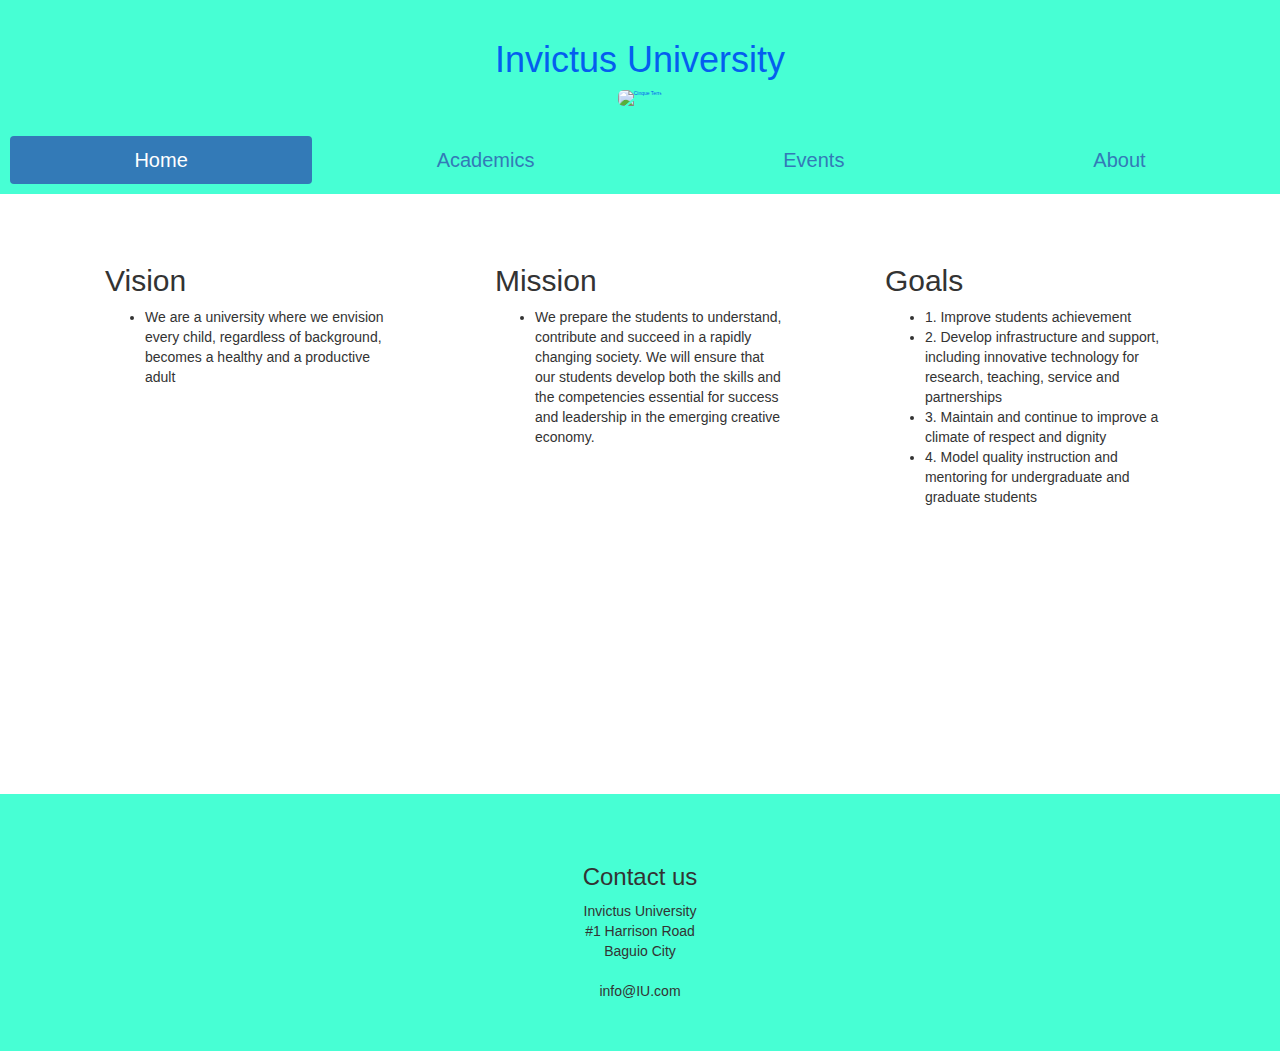
==== commit b70ad4fc: "gen" ====
--- a/About.html
+++ b/About.html
@@ -1,79 +1,80 @@
-<!DOCTYPE html>
-<html lang="en">
-<head>
-  <title>Invictus University</title>
-  <meta charset="utf-8">
-  <meta name="viewport" content="width=device-width, initial-scale=1">
-  <link rel="stylesheet" href="https://maxcdn.bootstrapcdn.com/bootstrap/3.3.7/css/bootstrap.min.css">
-  <script src="https://ajax.googleapis.com/ajax/libs/jquery/3.2.1/jquery.min.js"></script>
-  <script src="https://maxcdn.bootstrapcdn.com/bootstrap/3.3.7/js/bootstrap.min.js"></script>
-  <link href="http://fonts.googleapis.com/css?family=Arvo:400,700|" rel="stylesheet" type="text/css">
-    <link href="fonts/font-awesome.min.css" rel="stylesheet" type="text/css">
-  <link rel="stylesheet" href="style.css">
-</head>
-<body>
-  <header class="main-header">
-        <div class="second-header">
-<h3>Invictus University</h3>
-</div>
-<div class="header">
-
-  <ul class="nav nav-pills nav-justified">
-    <li class="active"><a href="index.html">Home</a></li>
-    <li><a href="academics.html">Academics</a></li>
-    <li><a href="events.html">Events</a></li>
-    <li><a href="About.html">About</a></li>
-  </ul>
-</div>
-      
-</header>
-<main class="main-content">
-      <div class="fullwidth-block">
-        <div class="container">
-          <div class="row">
-            <div class="column">
-              <h2 class="section-title"> Vision</h2>
-              <ul class="posts">
-               <li>We are a university where we envision every child, regardless of background, becomes a healthy and a productive adult</li>
-              </ul>
-              
-            </div>
-            <div class="column">
-              <h2 class="section-title"> Mission</h2>
-              <ul class="posts">
-                <li>We prepare the students to understand, contribute and succeed in a rapidly changing society. We will ensure that our students develop both the skills and the competencies essential for success and leadership in the emerging creative economy. </li>
-              </ul>
-              
-            </div>
-            <div class="column">
-              <h2 class="section-title"> Goals</h2>
-              <ul class="posts">
-                <li>1. Improve students achievement</li>
-                <li>2. Develop infrastructure and support, including innovative technology for research, teaching, service and partnerships</li>
-                <li>3. Maintain and continue to improve a climate of respect and dignity</li>
-                <li>4. Model quality instruction and mentoring for undergraduate and graduate students</li>
-                
-              </ul>
-              
-            </div>
-          </div> <!-- .row -->
-        </div>
-      </div>
-
-
-     <footer class="footer">
-      <div class="container">
-            <div class="widget">
-              <h3 class="widget-title">Contact us</h3>
-              <address>Invictus University <br>#1 Harrison Road<br>Baguio City</address>
-
-              info@IU.com 
-              </br>
-            </div>
-          </div>
-          
-
-    </footer>
-
-</body>
-</html>
+<!DOCTYPE html>
+<html lang="en">
+<head>
+  <title>Invictus University</title>
+  <meta charset="utf-8">
+  <meta name="viewport" content="width=device-width, initial-scale=1">
+  <link rel="stylesheet" href="https://maxcdn.bootstrapcdn.com/bootstrap/3.3.7/css/bootstrap.min.css">
+  <script src="https://ajax.googleapis.com/ajax/libs/jquery/3.2.1/jquery.min.js"></script>
+  <script src="https://maxcdn.bootstrapcdn.com/bootstrap/3.3.7/js/bootstrap.min.js"></script>
+  <link href="http://fonts.googleapis.com/css?family=Arvo:400,700|" rel="stylesheet" type="text/css">
+    <link href="fonts/font-awesome.min.css" rel="stylesheet" type="text/css">
+  <link rel="stylesheet" href="style.css">
+</head>
+<body>
+  <header class="main-header">
+        <div class="second-header">
+<h1>Invictus University</h1>
+<img src="http://www.invictusacademy.com.ph/images/Invictus%20Academy.jpg" class="img-rounded" alt="Cinque Terre">
+</div>
+<div class="header">
+
+  <ul class="nav nav-pills nav-justified">
+    <li class="active"><a href="index.html">Home</a></li>
+    <li><a href="academics.html">Academics</a></li>
+    <li><a href="events.html">Events</a></li>
+    <li><a href="About.html">About</a></li>
+  </ul>
+</div>
+      
+</header>
+<main class="main-content">
+      <div class="fullwidth-block">
+        <div class="container">
+          <div class="row">
+            <div class="column">
+              <h2 class="section-title"> Vision</h2>
+              <ul class="posts">
+               <li>We are a university where we envision every child, regardless of background, becomes a healthy and a productive adult</li>
+              </ul>
+              
+            </div>
+            <div class="column">
+              <h2 class="section-title"> Mission</h2>
+              <ul class="posts">
+                <li>We prepare the students to understand, contribute and succeed in a rapidly changing society. We will ensure that our students develop both the skills and the competencies essential for success and leadership in the emerging creative economy. </li>
+              </ul>
+              
+            </div>
+            <div class="column">
+              <h2 class="section-title"> Goals</h2>
+              <ul class="posts">
+                <li>1. Improve students achievement</li>
+                <li>2. Develop infrastructure and support, including innovative technology for research, teaching, service and partnerships</li>
+                <li>3. Maintain and continue to improve a climate of respect and dignity</li>
+                <li>4. Model quality instruction and mentoring for undergraduate and graduate students</li>
+                
+              </ul>
+              
+            </div>
+          </div> <!-- .row -->
+        </div>
+      </div>
+
+
+     <footer class="footer">
+      <div class="container">
+            <div class="widget">
+              <h3 class="widget-title">Contact us</h3>
+              <address>Invictus University <br>#1 Harrison Road<br>Baguio City</address>
+
+              info@IU.com 
+              </br>
+            </div>
+          </div>
+          
+
+    </footer>
+
+</body>
+</html>
--- a/style.css
+++ b/style.css
@@ -1,55 +1,61 @@
-body {
-    margin: 0;
-}
-.second-header{
-    background-color: #47ffd4;
-    padding: 20px;
-    text-align: center;
-    color: #045eef;
-    font-size: 500px;
-
-}
-/* Style the header */
-.header {
-    background-color: #47ffd4;
-    padding: 10px;
-    text-align: left;
-    font-size: 20px;
-    color: blue;
-}
-
-/* Create three equal columns that floats next to each other */
-.column {
-    float: left;
-    width: 33.33%;
-    padding: 50px;
-    height: 600px; /* Should be removed. Only for demonstration */
-    font-color: red;
-}
-
-.container {
-  font-color: red;
-
-}
-
-/* Clear floats after the columns */
-.row:after {
-    content: "";
-    display: table;
-    clear: both;
-    font-color: red;
-}
-
-/* Style the footer */
-.footer {
-    background-color: #47ffd4;
-    padding: 50px;
-    text-align: center;
-}
-
-/* Responsive layout - makes the three columns stack on top of each other instead of next to each other */
-@media (max-width: 600px) {
-    .column {
-        width: 100%;
-    }
+body {
+    margin: 0;
+}
+.second-header{
+    background-color: #47ffd4;
+    padding: 20px;
+    text-align: center;
+    color: #045eef;
+    font-size: 5px;
+    border-top: 5%;
+
+}
+/* Style the header */
+.header {
+    background-color: #47ffd4;
+    padding: 10px;
+    text-align: left;
+    font-size: 20px;
+    color: blue;
+}
+img {
+    width:5%;
+    max-width:100%;
+    height:5%;
+}
+
+/* Create three equal columns that floats next to each other */
+.column {
+    float: left;
+    width: 33.33%;
+    padding: 50px;
+    height: 600px; /* Should be removed. Only for demonstration */
+    font-color: red;
+}
+
+.container {
+  font-color: red;
+
+}
+
+/* Clear floats after the columns */
+.row:after {
+    content: "";
+    
+    clear: both;
+    font-color: red;
+}
+
+/* Style the footer */
+.footer {
+    background-color: #47ffd4;
+    padding: 50px;
+    text-align: center;
+}
+
+/* Responsive layout - makes the three columns stack on top of each other instead of next to each other */
+@media (max-width: 600px) {
+    .column {
+        width: 100%;
+    }
 }